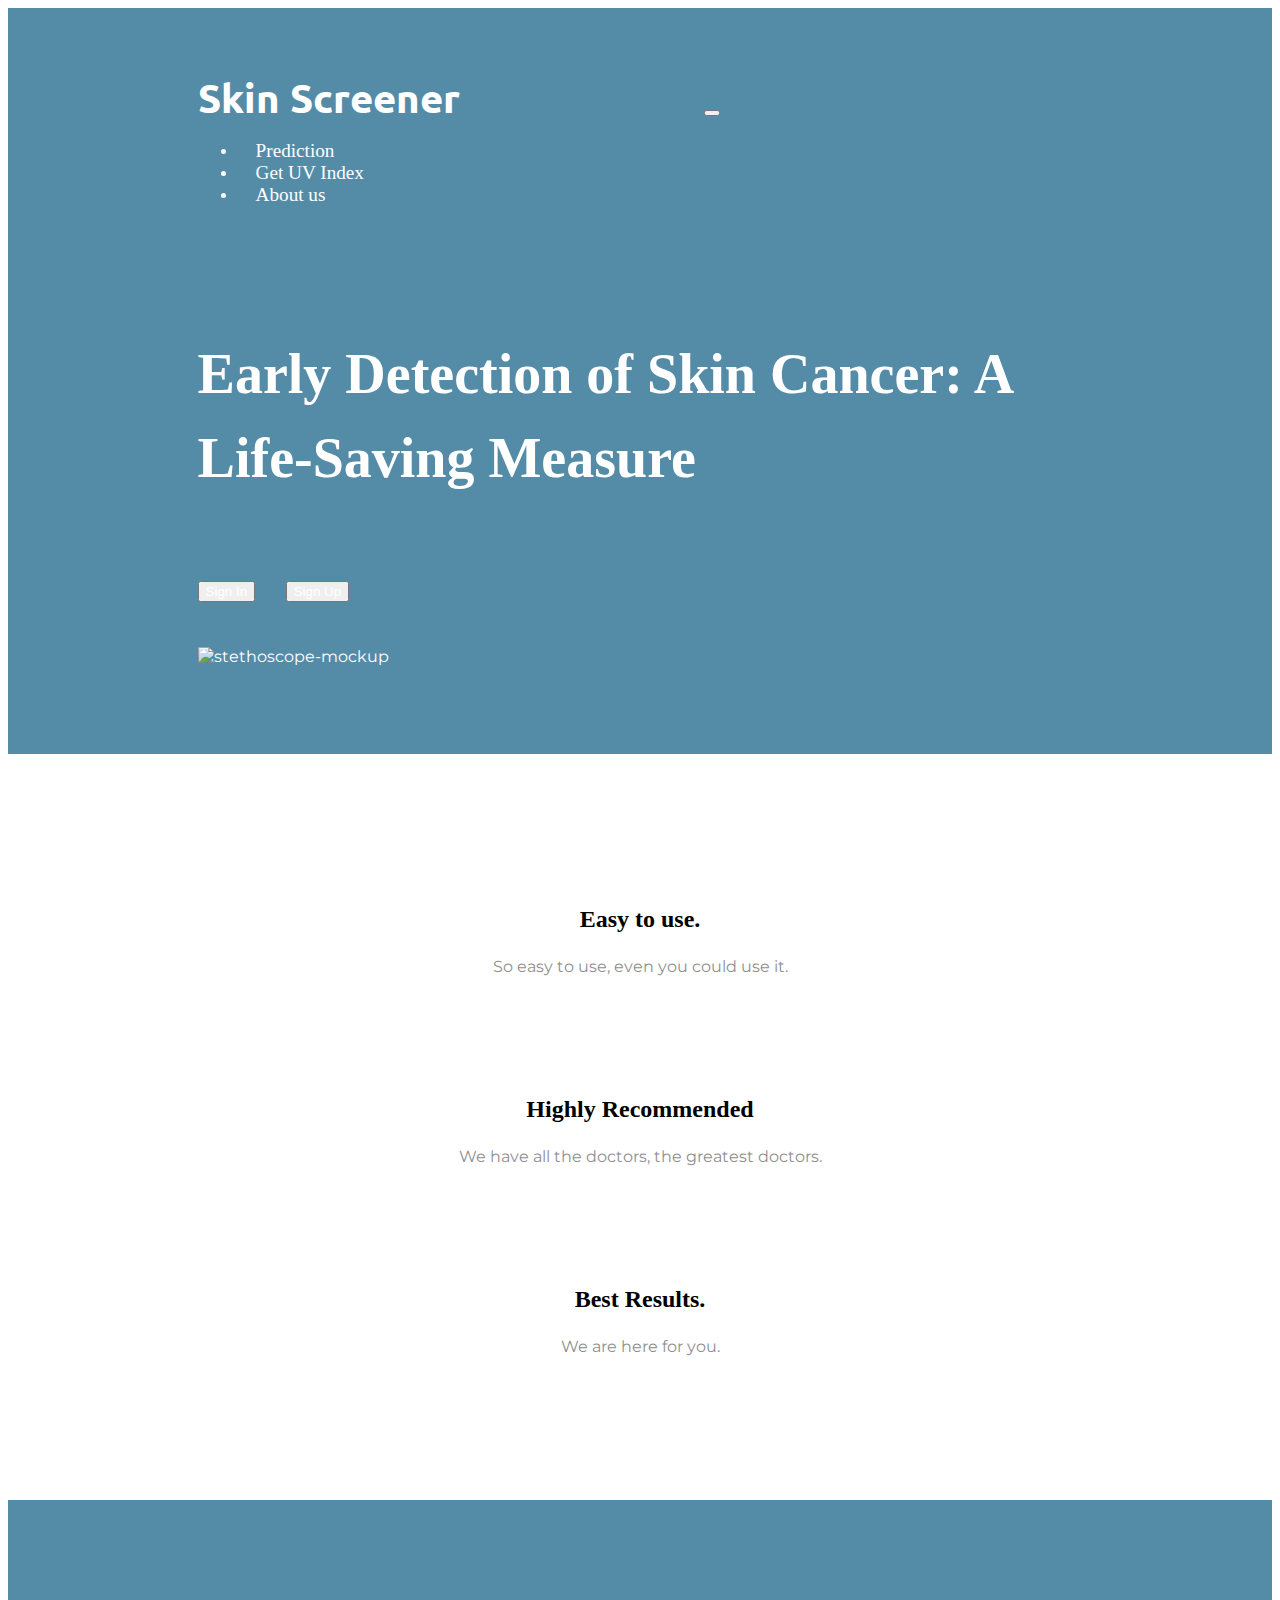
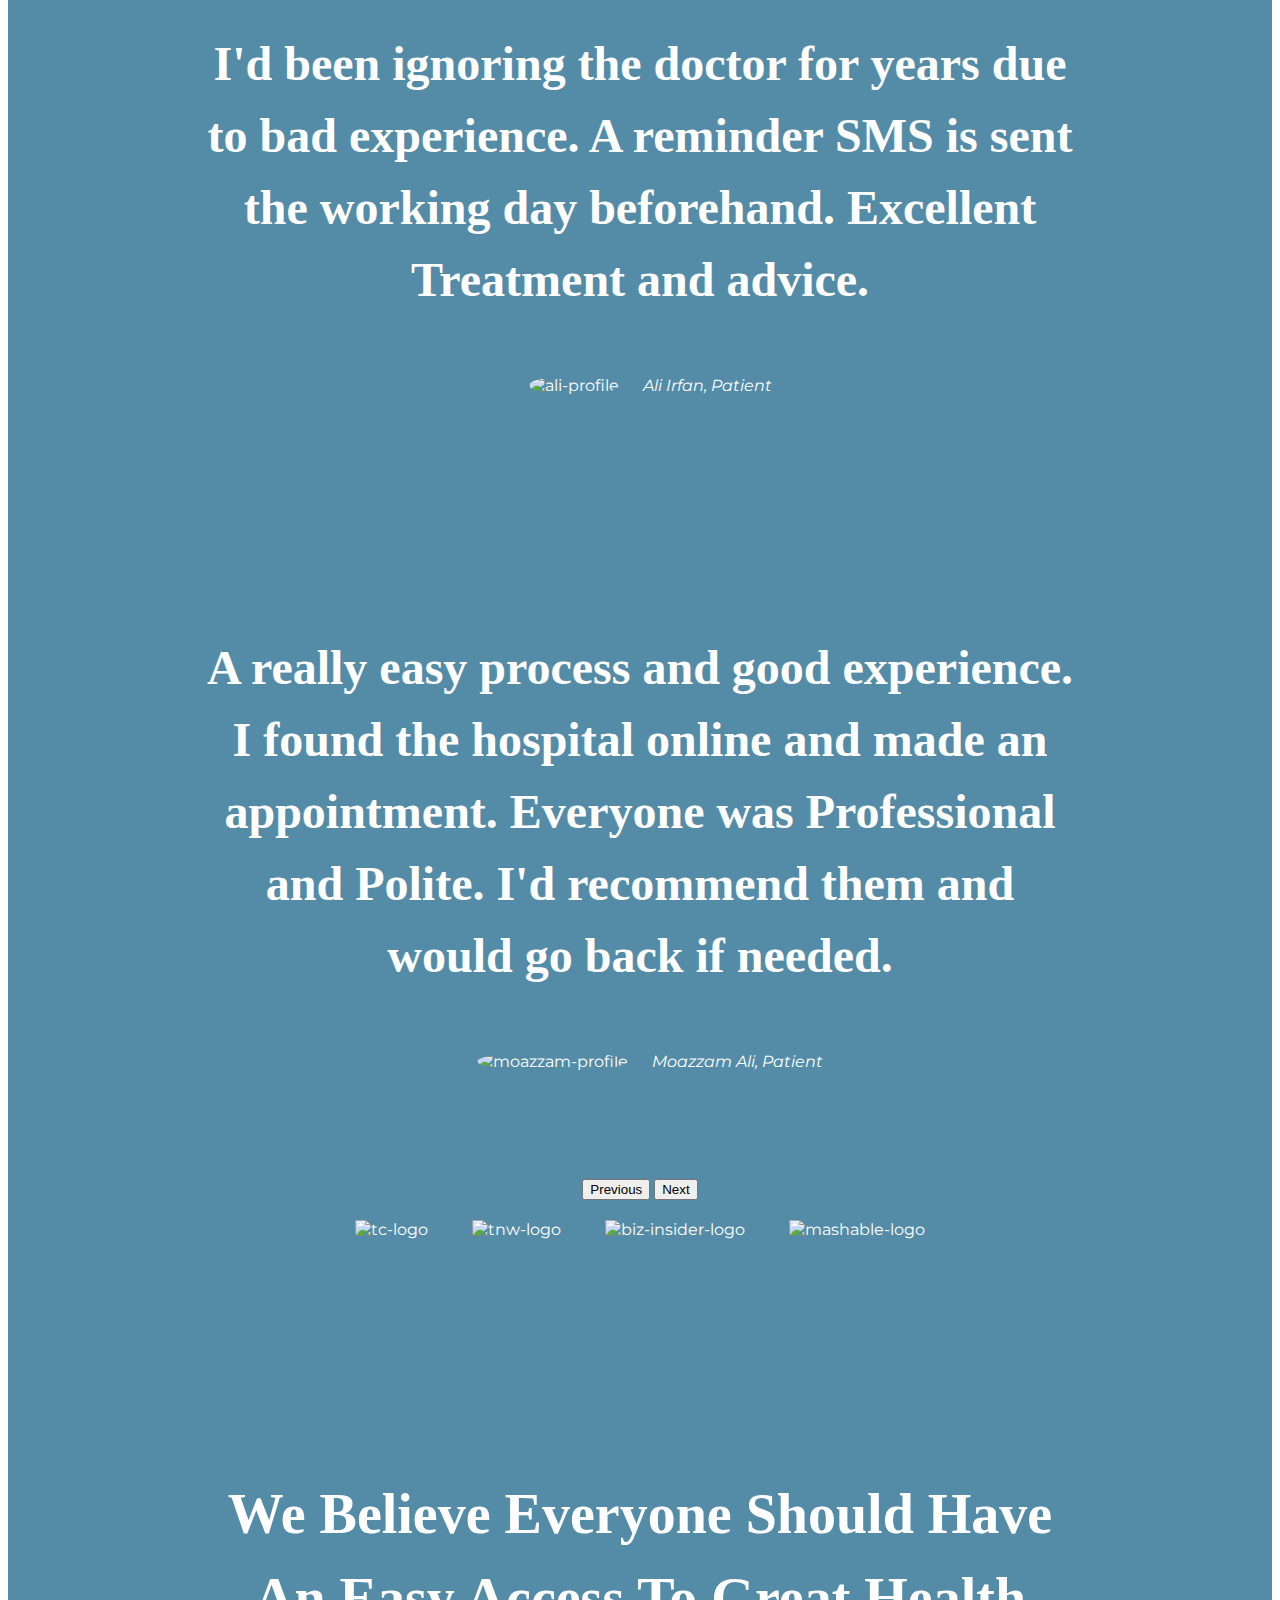
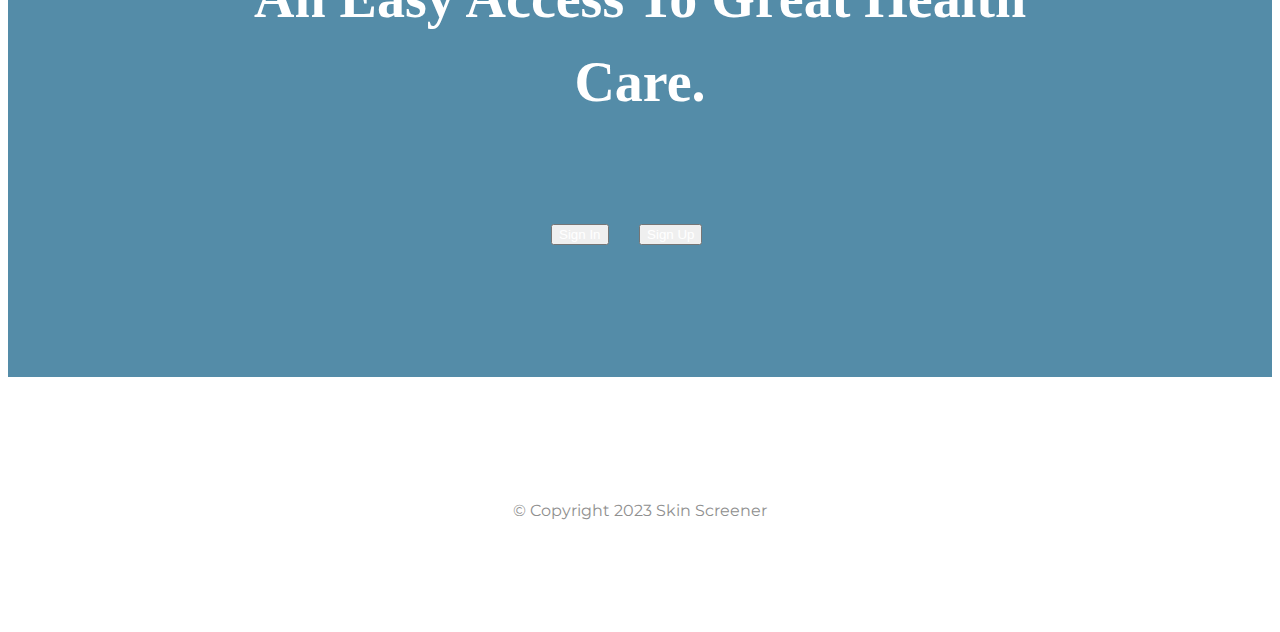
==== index.html @ a4accab8 "removed pricing section and changed anchor tags" ====
<!DOCTYPE html>
<html>

<head>
  <meta charset="utf-8">
  <title>Skin Screener</title>

  <!-- Google Fonts -->
  <link href="https://fonts.googleapis.com/css?family=Montserrat|Ubuntu" rel="stylesheet">

 <!-- CSS only -->
  <link href="https://cdn.jsdelivr.net/npm/bootstrap@5.1.3/dist/css/bootstrap.min.css" rel="stylesheet" integrity="sha384-1BmE4kWBq78iYhFldvKuhfTAU6auU8tT94WrHftjDbrCEXSU1oBoqyl2QvZ6jIW3" crossorigin="anonymous">
  <link rel="stylesheet" href="css/styles.css">

  <!-- Font Awesome -->
  <script defer src="https://use.fontawesome.com/releases/v5.0.7/js/all.js"></script>

</head>

<body>

  <section class="colored-section" id="title">

    <div class="container-fluid">

      <!-- Nav Bar -->

      <nav class="navbar navbar-expand-lg navbar-dark">

        <a class="navbar-brand" href="">Skin Screener</a>

        <button class="navbar-toggler" type="button" data-toggle="collapse" data-target="#navbarTogglerDemo02">
            <span class="navbar-toggler-icon"></span>
        </button>

        <div class="collapse navbar-collapse" id="navbarTogglerDemo02">

          <ul class="navbar-nav ml-auto">
            <li class="nav-item">
              <a class="nav-link" href="#footer">Prediction</a>
            </li>
            <li class="nav-item">
              <a class="nav-link" href="#pricing">Get UV Index</a>
            </li>
            <li class="nav-item">
              <a class="nav-link" href="#cta">About us</a>
            </li>
          </ul>

        </div>
      </nav>


      <!-- Title -->

      <div class="row">

        <div class="col-lg-6">
          <h1 class="big-heading">Early Detection of Skin Cancer: A Life-Saving Measure</h1>
          <button  type="button" class="btn btn-dark btn-lg download-button"><a href="signIn.html">Sign In </a> </button>
          <button type="button" class="btn btn-outline-dark btn-lg download-button"><a href="signup.html">Sign Up </a> </button>
        </div>

        <div class="col-lg-6">
          <img class="title-image" src="images/img-1.png" alt="stethoscope-mockup">
        </div>

      </div>

    </div>

  </section>


  <!-- Features -->

  <section class="white-section" id="features">

    <div class="container-fluid">

      <div class="row">
        <div class="feature-box col-lg-4">
          <i class="icon fas fa-check-circle fa-4x"></i>
          <h3 class="feature-title">Easy to use.</h3>
          <p>So easy to use, even you could use it.</p>
        </div>

        <div class="feature-box col-lg-4">
          <i class="icon fas fa-bullseye fa-4x"></i>
          <h3 class="feature-title">Highly Recommended</h3>
          <p>We have all the doctors, the greatest doctors.</p>
        </div>

        <div class="feature-box col-lg-4">
          <i class="icon fas fa-heart fa-4x"></i>
          <h3 class="feature-title">Best Results.</h3>
          <p>We are here for you.</p>
        </div>
      </div>


    </div>
  </section>


  <!-- Testimonials -->

  <section class="colored-section" id="testimonials">

    <div id="carouselExampleControls" class="carousel slide" data-bs-ride="carousel">
      <div class="carousel-inner">
        <div class="carousel-item active container-fluid">
          <h2 class="testimonial-text">I'd been ignoring the doctor for years due to bad experience. A reminder SMS is sent the working day beforehand. Excellent Treatment and advice.</h2>
          <img class="testimonial-image" src="images/Ali-irfan-patient.jpg" alt="ali-profile">
          <em>Ali Irfan, Patient</em>
        </div>

        <div class="carousel-item container-fluid">
          <h2 class="testimonial-text">A really easy process and good experience. I found the hospital online and made an appointment. Everyone was Professional and Polite. I'd recommend them and would go back if needed.</h2>
          <img class="testimonial-image" src="images/moazzam-patient.jpg" alt="moazzam-profile">
          <em>Moazzam Ali, Patient</em>
        </div>
      </div>
      <button class="carousel-control-prev" type="button" data-bs-target="#carouselExampleControls" data-bs-slide="prev">
        <span class="carousel-control-prev-icon" aria-hidden="true"></span>
        <span class="visually-hidden">Previous</span>
      </button>
      <button class="carousel-control-next" type="button" data-bs-target="#carouselExampleControls" data-bs-slide="next">
        <span class="carousel-control-next-icon" aria-hidden="true"></span>
        <span class="visually-hidden">Next</span>
      </button>
    </div>

  </section>


  <!-- Press -->

  <section class="colored-section" id="press">
    <img class="press-logo" src="images/TechCrunch.png" alt="tc-logo">
    <img class="press-logo" src="images/tnw.png" alt="tnw-logo">
    <img class="press-logo" src="images/bizinsider.png" alt="biz-insider-logo">
    <img class="press-logo" src="images/mashable.png" alt="mashable-logo">

  </section>


  
  <!-- Call to Action -->

  <section class="colored-section" id="cta">

    <div class="container-fluid">

      <h3 class="big-heading">We Believe Everyone Should Have An Easy Access To Great Health Care.</h3>
      <button class="download-button btn btn-lg btn-dark" type="button"><a href="signIn.html">Sign In </a></button>
      <button class="download-button btn btn-lg btn-outline-light" type="button"><a href="signup.html">Sign Up </a></button>
    </div>
  </section>


  <!-- Footer -->

  <footer class="white-section" id="footer">
    <div class="container-fluid">
      <i class="social-icon fab fa-facebook-f"></i>
      <i class="social-icon fab fa-twitter"></i>
      <i class="social-icon fab fa-instagram"></i>
      <i class="social-icon fas fa-envelope"></i>
      <p>© Copyright 2023 Skin Screener</p>
    </div>
  </footer>


  <!-- Bootstrap Scripts -->
  <!-- JavaScript Bundle with Popper -->
<script src="https://cdn.jsdelivr.net/npm/bootstrap@5.1.3/dist/js/bootstrap.bundle.min.js" integrity="sha384-ka7Sk0Gln4gmtz2MlQnikT1wXgYsOg+OMhuP+IlRH9sENBO0LRn5q+8nbTov4+1p" crossorigin="anonymous"></script>


</body>

</html>
---- css/styles.css ----
body {
  font-family: "Montserrat";
  text-align: center;

}

h1, h2, h3, h4, h5, h6 {
  font-family: "Montserrat-Bold";
}

p {
  color: #8f8f8f;
}
a{
  color: white;
  text-decoration: none;
}
/* Headings */

.big-heading {
  font-family: "Montserrat-Black";
  font-size: 3.5rem;
  line-height: 1.5;
}


/* Containers */

.container-fluid{
  padding: 7% 15%;
}

/* Sections */

.colored-section {
  background-color: #548CA8;
  color: #fff;
}

.white-section {
  background-color: #fff;
}

/* Navigation Bar */

.navbar {
  padding: 0 0 4.5rem;
}

.navbar-brand {
  font-family: "Ubuntu";
  margin-right: 15rem;
  font-size: 2.5rem;
  font-weight: bold;
}

.nav-item {
  padding: 0 18px;
}

.nav-link {
  font-size: 1.2rem;
  font-family: "Montserrat-Light";
}

/* Buttons */

.download-button {
  margin: 5% 3% 5% 0;
}

/* Title Section */

#title {
  background-color:#548CA8;
  color: #fff;
  text-align: left;
}

#title .container-fluid {
  padding: 5% 15% 7%;
}

/* Title Image */

.title-image {
  width: 60%;
  right: 30%;
}

/* Features Section */

#features {
  position: relative;
}

.feature-title {
  font-size: 1.5rem;
}

.feature-box {
  padding: 4.5%;
}

.icon {
  color: #548CA8;
  margin-bottom: 1rem;
}

.icon:hover {
  color: #ff4c68;
}

/* Testimonial Section */

#testimonials {
  background-color: #548CA8;
}

.testimonial-text {
  font-size: 3rem;
  line-height: 1.5;
}

.testimonial-image {
  width: 10%;
  border-radius: 100%;
  margin: 20px;
}


#press {
  background-color: #548CA8;
  padding-bottom: 3%;
}

.press-logo {
  width: 15%;
  margin: 20px 20px 50px;
}

/* Pricing Section */

#pricing {
  padding: 100px;
}

.price-text {
  font-size: 3rem;
  line-height: 1.5;
}

.pricing-column {
  padding: 3% 2%;
}

/* CTA Section */


/* Footer Section */


.social-icon {
  margin: 20px 10px;
}

@media (max-width: 1028px) {

  #title {
    text-align: center;
  }

  .title-image {
    position: static;
    transform: rotate(0);
  }
}
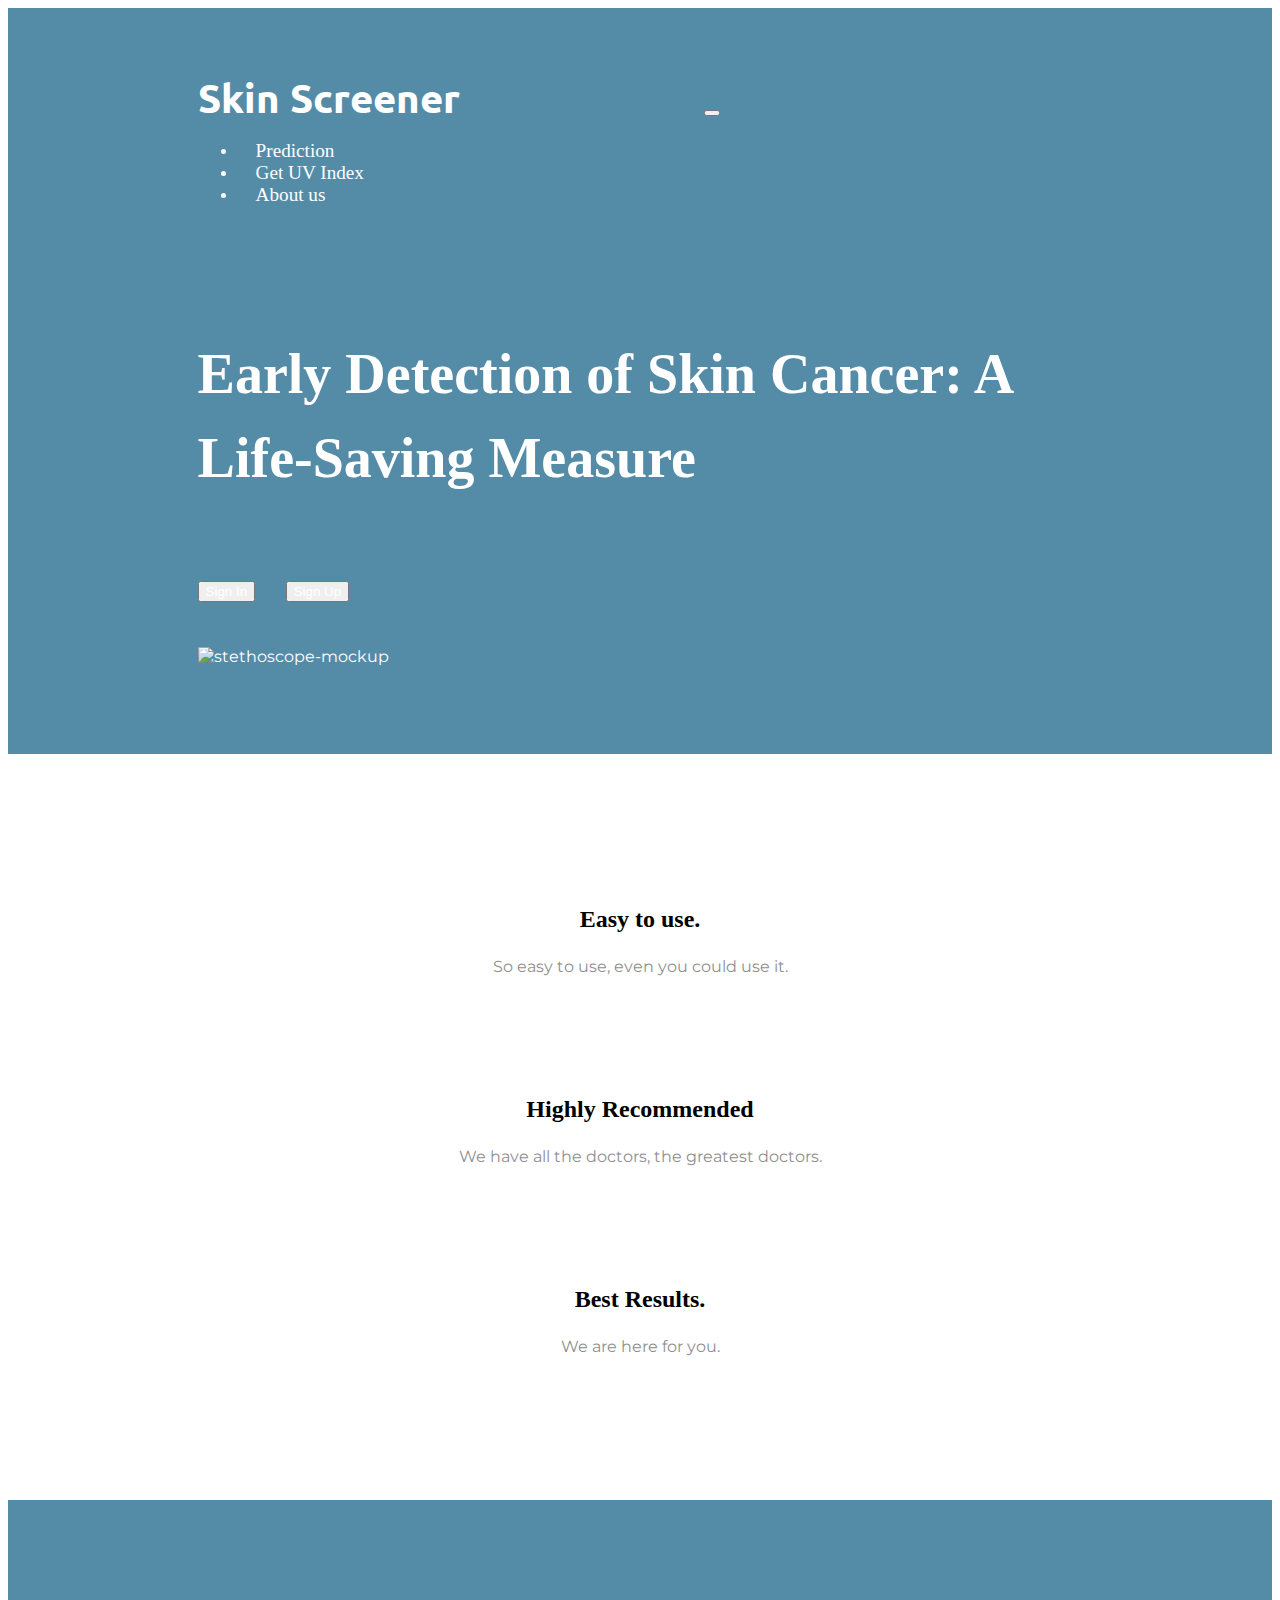
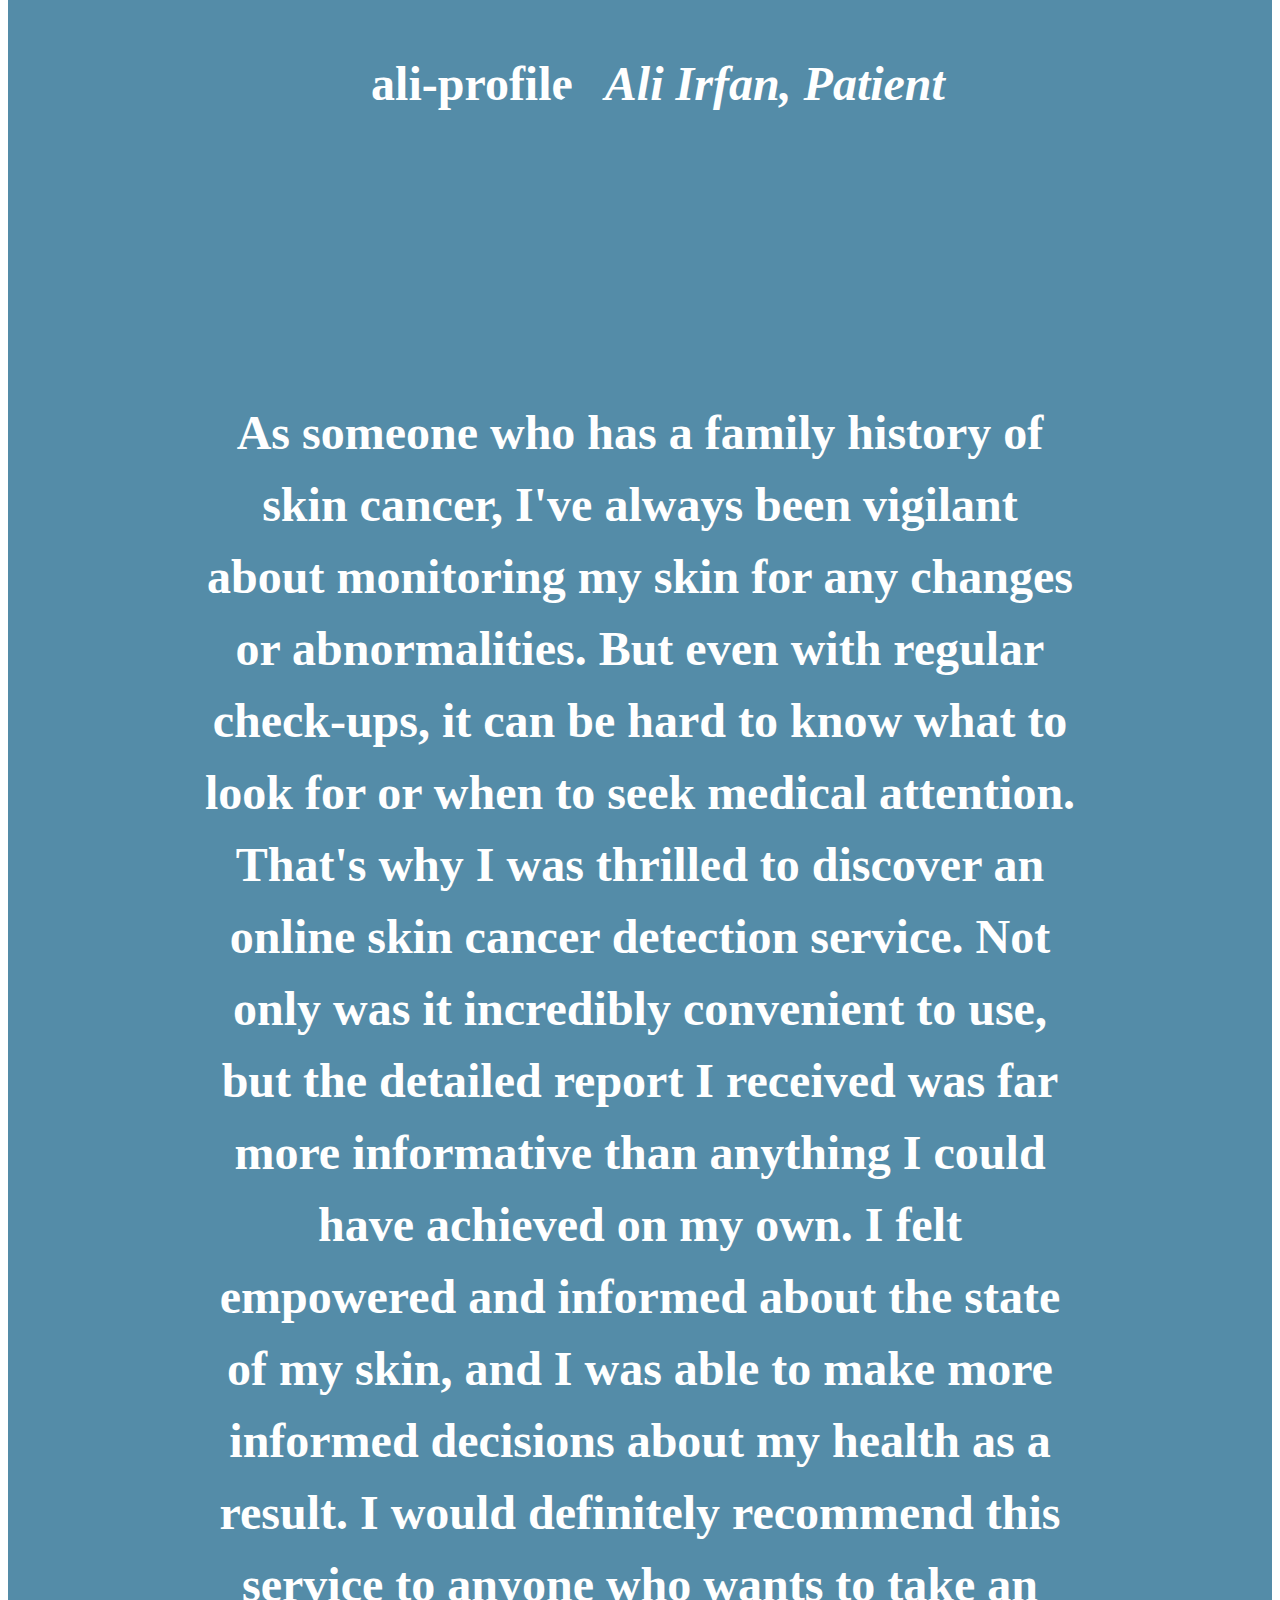
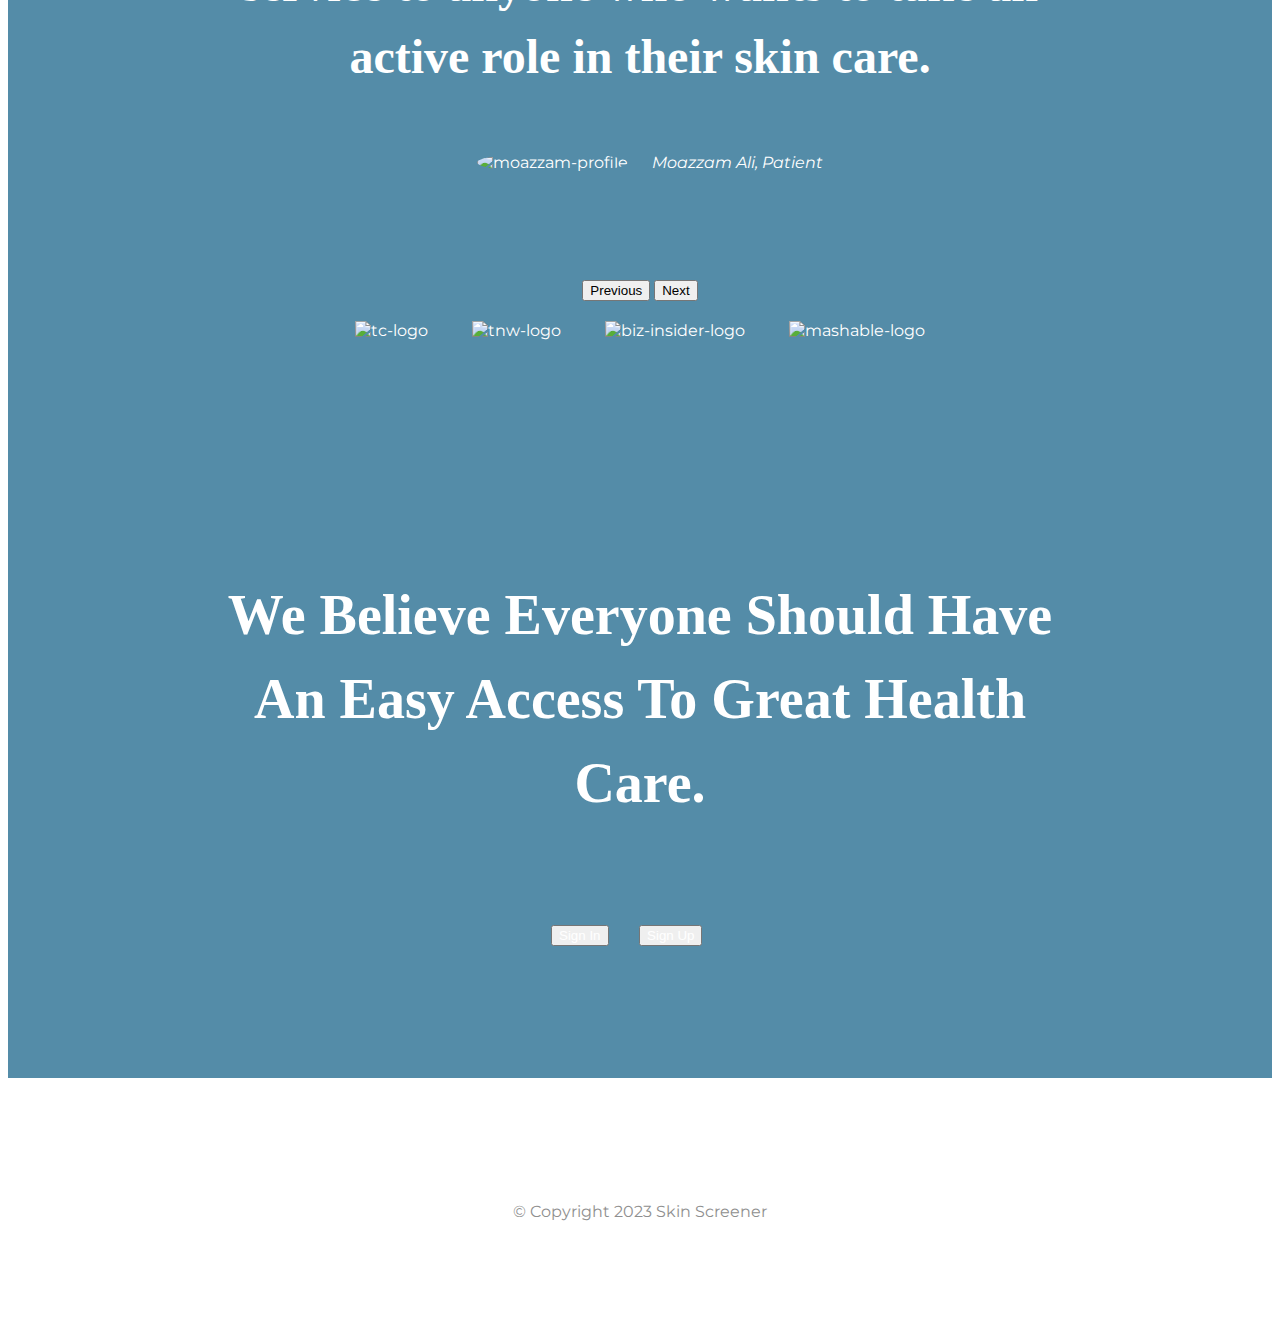
==== commit 935e271c: "Update index.html" ====
--- a/index.html
+++ b/index.html
@@ -110,13 +110,13 @@
     <div id="carouselExampleControls" class="carousel slide" data-bs-ride="carousel">
       <div class="carousel-inner">
         <div class="carousel-item active container-fluid">
-          <h2 class="testimonial-text">I'd been ignoring the doctor for years due to bad experience. A reminder SMS is sent the working day beforehand. Excellent Treatment and advice.</h2>
+          <h2 class="testimonial-text"I was really worried about a suspicious-looking mole on my back, but I didn't want to wait weeks to see a dermatologist. That's when I stumbled upon an online skin cancer detection service. The process was quick and easy, and within minutes I had uploaded a photo of the mole and received a detailed analysis of its features. The system suggested that I should see a doctor in person, so I booked an appointment right away. It turned out that the mole was indeed cancerous, but because I caught it early, I was able to receive prompt treatment and make a full recovery. I'm so grateful for this service and would highly recommend it to anyone who has concerns about their skin.</h2>
           <img class="testimonial-image" src="images/Ali-irfan-patient.jpg" alt="ali-profile">
           <em>Ali Irfan, Patient</em>
         </div>
 
         <div class="carousel-item container-fluid">
-          <h2 class="testimonial-text">A really easy process and good experience. I found the hospital online and made an appointment. Everyone was Professional and Polite. I'd recommend them and would go back if needed.</h2>
+          <h2 class="testimonial-text">As someone who has a family history of skin cancer, I've always been vigilant about monitoring my skin for any changes or abnormalities. But even with regular check-ups, it can be hard to know what to look for or when to seek medical attention. That's why I was thrilled to discover an online skin cancer detection service. Not only was it incredibly convenient to use, but the detailed report I received was far more informative than anything I could have achieved on my own. I felt empowered and informed about the state of my skin, and I was able to make more informed decisions about my health as a result. I would definitely recommend this service to anyone who wants to take an active role in their skin care.</h2>
           <img class="testimonial-image" src="images/moazzam-patient.jpg" alt="moazzam-profile">
           <em>Moazzam Ali, Patient</em>
         </div>
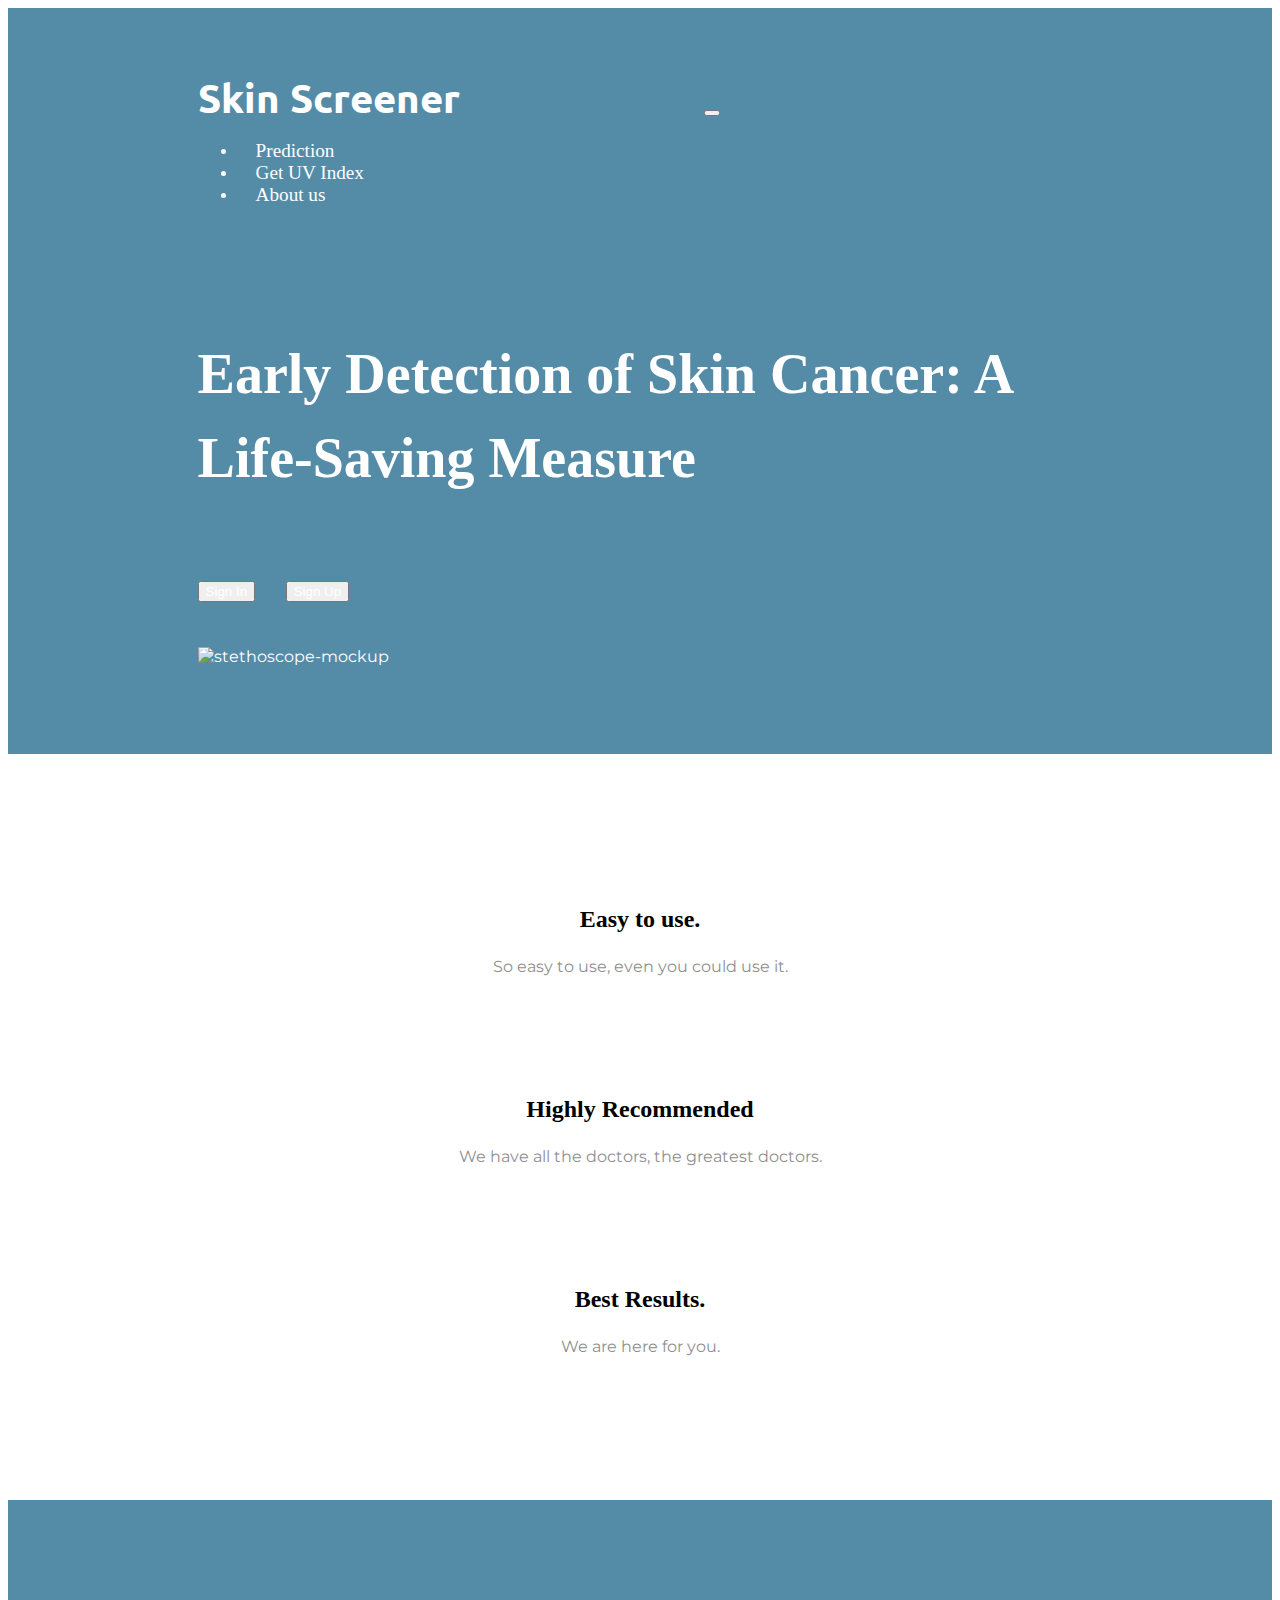
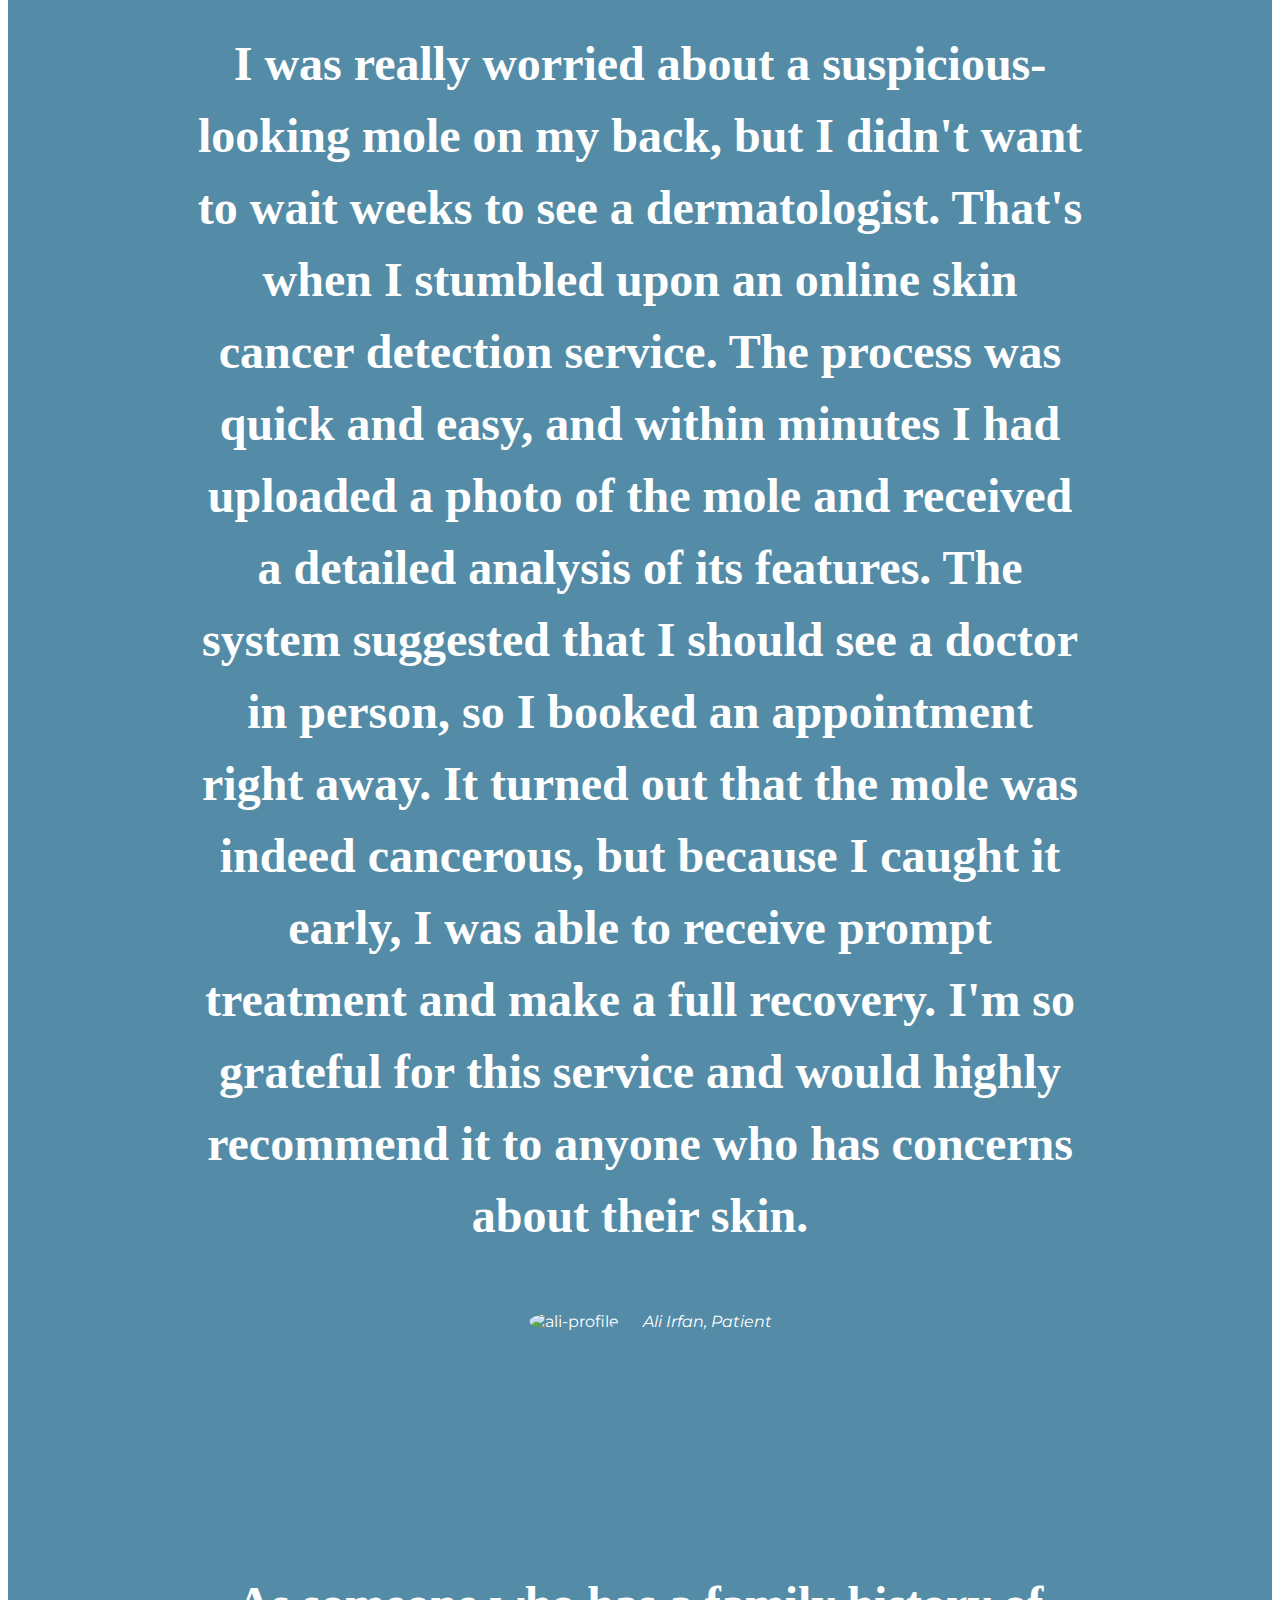
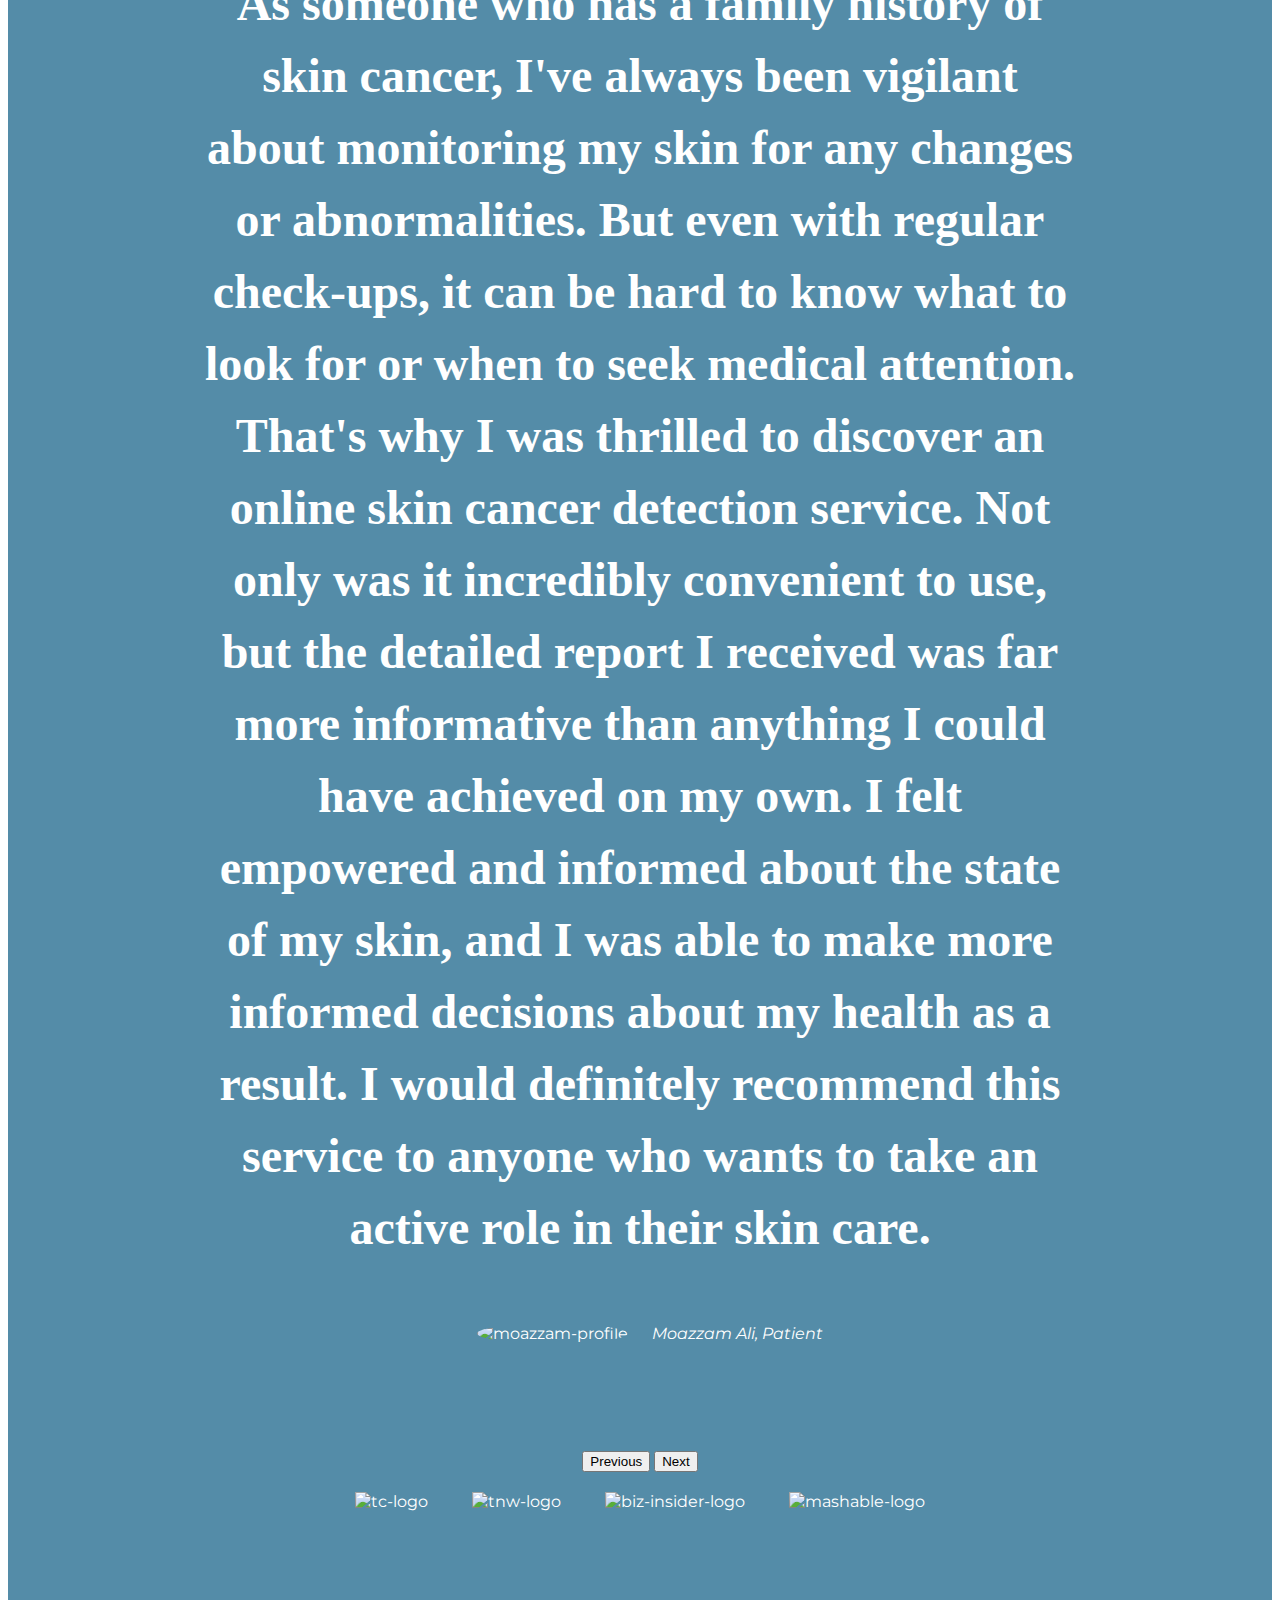
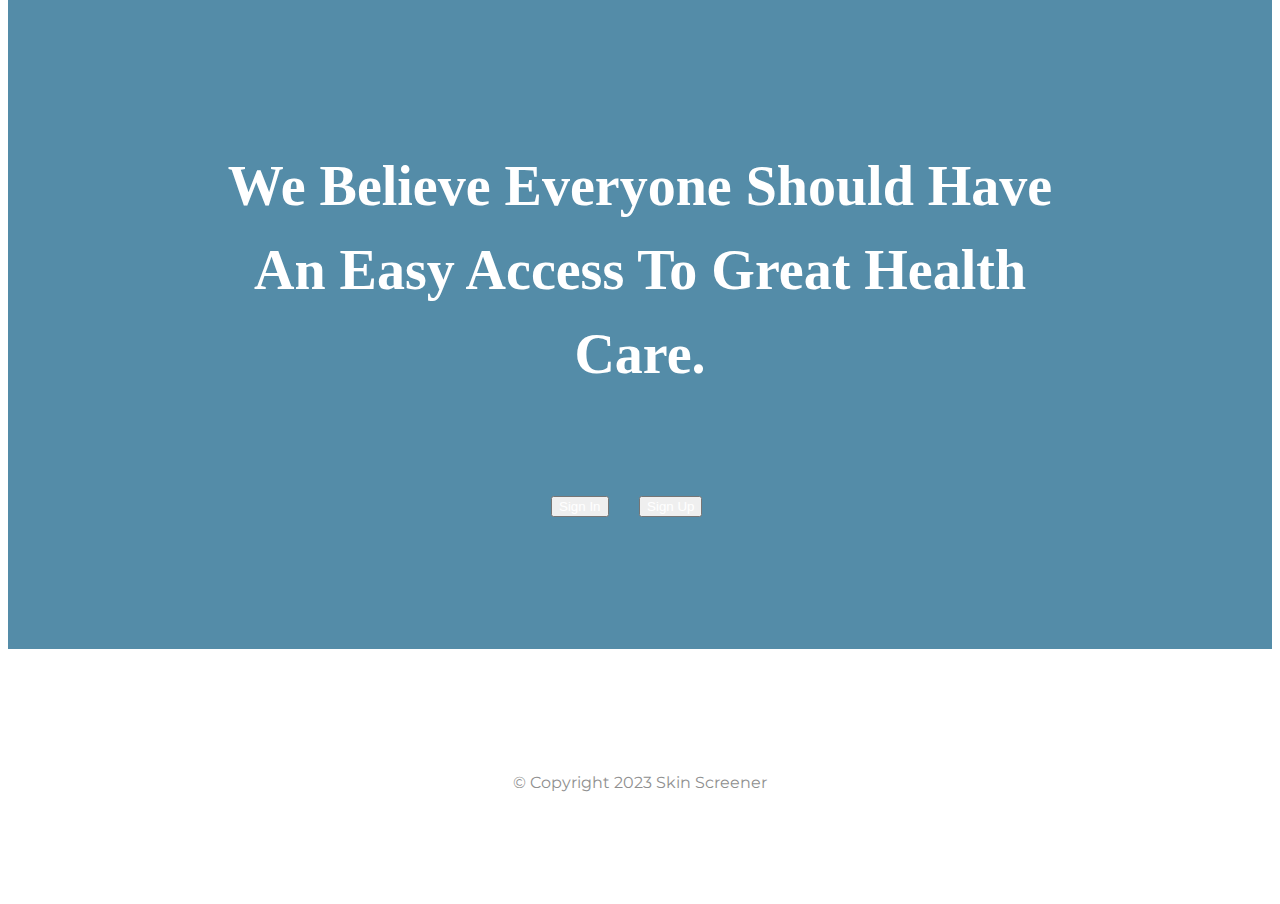
==== commit c7065b13: "Update index.html" ====
--- a/index.html
+++ b/index.html
@@ -110,7 +110,7 @@
     <div id="carouselExampleControls" class="carousel slide" data-bs-ride="carousel">
       <div class="carousel-inner">
         <div class="carousel-item active container-fluid">
-          <h2 class="testimonial-text"I was really worried about a suspicious-looking mole on my back, but I didn't want to wait weeks to see a dermatologist. That's when I stumbled upon an online skin cancer detection service. The process was quick and easy, and within minutes I had uploaded a photo of the mole and received a detailed analysis of its features. The system suggested that I should see a doctor in person, so I booked an appointment right away. It turned out that the mole was indeed cancerous, but because I caught it early, I was able to receive prompt treatment and make a full recovery. I'm so grateful for this service and would highly recommend it to anyone who has concerns about their skin.</h2>
+          <h2 class="testimonial-text">I was really worried about a suspicious-looking mole on my back, but I didn't want to wait weeks to see a dermatologist. That's when I stumbled upon an online skin cancer detection service. The process was quick and easy, and within minutes I had uploaded a photo of the mole and received a detailed analysis of its features. The system suggested that I should see a doctor in person, so I booked an appointment right away. It turned out that the mole was indeed cancerous, but because I caught it early, I was able to receive prompt treatment and make a full recovery. I'm so grateful for this service and would highly recommend it to anyone who has concerns about their skin.</h2>
           <img class="testimonial-image" src="images/Ali-irfan-patient.jpg" alt="ali-profile">
           <em>Ali Irfan, Patient</em>
         </div>
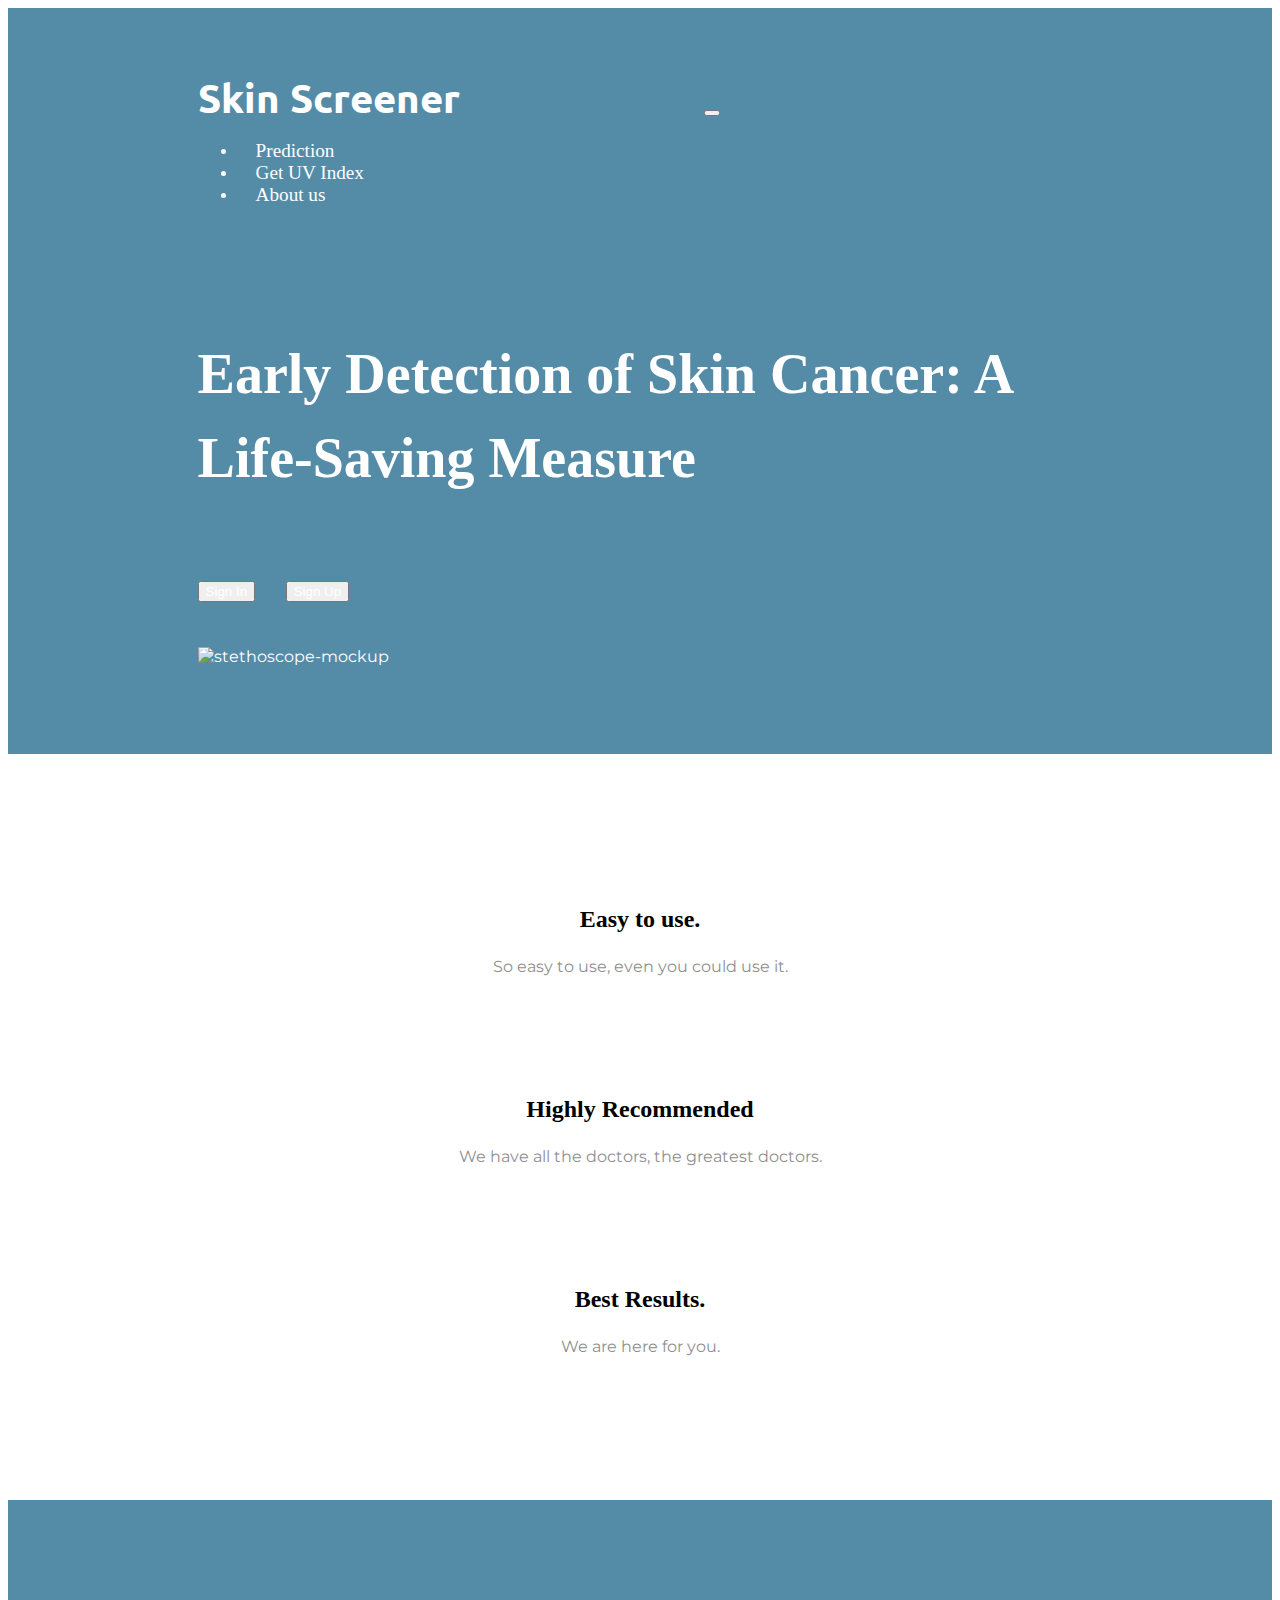
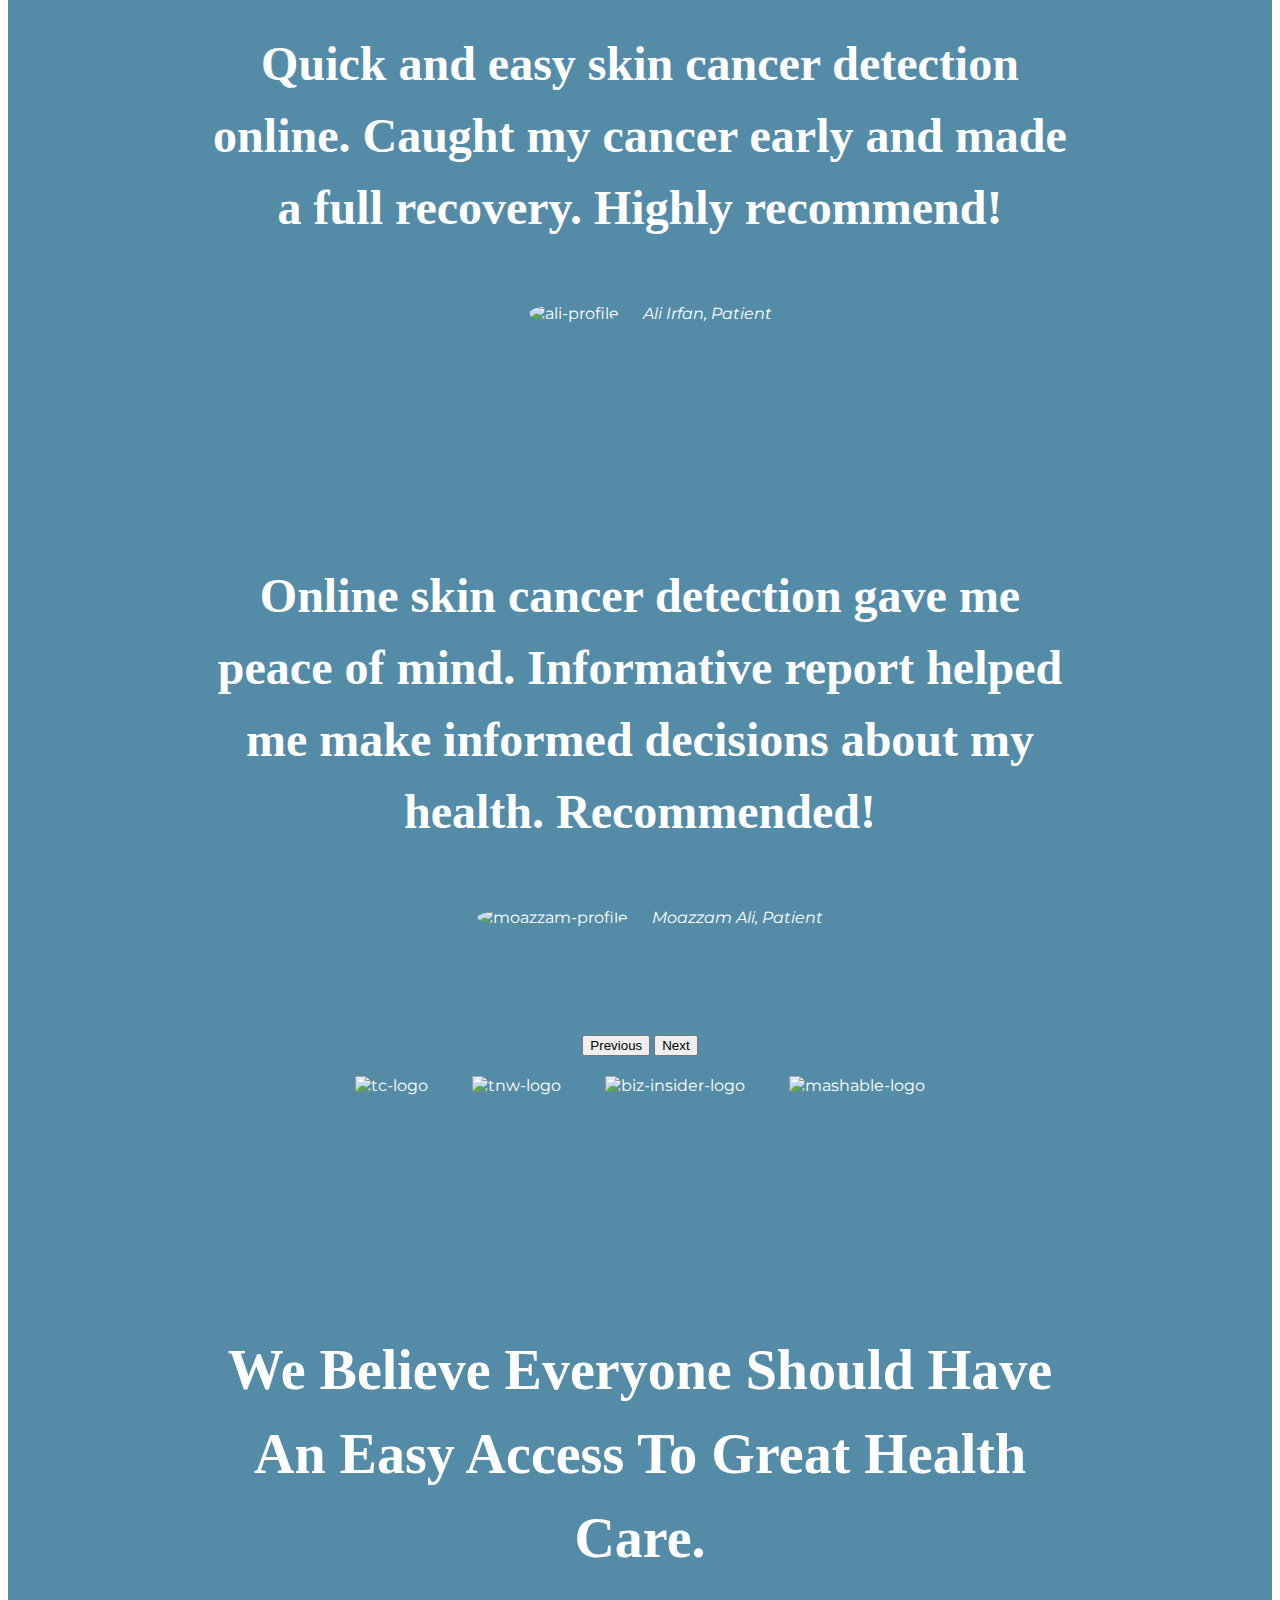
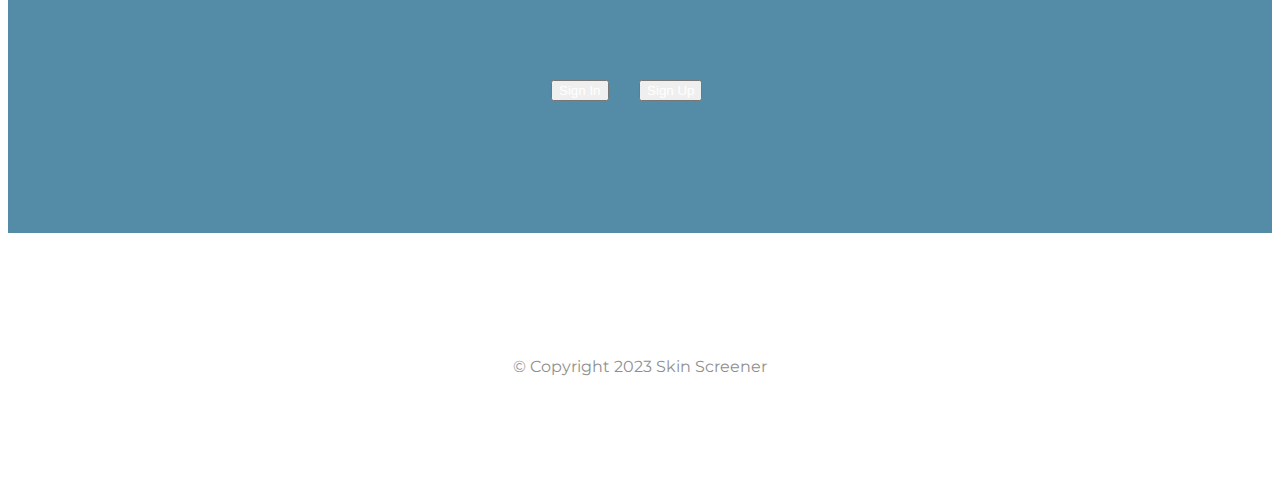
==== commit e39543a7: "Update index.html" ====
--- a/index.html
+++ b/index.html
@@ -110,13 +110,13 @@
     <div id="carouselExampleControls" class="carousel slide" data-bs-ride="carousel">
       <div class="carousel-inner">
         <div class="carousel-item active container-fluid">
-          <h2 class="testimonial-text">I was really worried about a suspicious-looking mole on my back, but I didn't want to wait weeks to see a dermatologist. That's when I stumbled upon an online skin cancer detection service. The process was quick and easy, and within minutes I had uploaded a photo of the mole and received a detailed analysis of its features. The system suggested that I should see a doctor in person, so I booked an appointment right away. It turned out that the mole was indeed cancerous, but because I caught it early, I was able to receive prompt treatment and make a full recovery. I'm so grateful for this service and would highly recommend it to anyone who has concerns about their skin.</h2>
+          <h2 class="testimonial-text">Quick and easy skin cancer detection online. Caught my cancer early and made a full recovery. Highly recommend!</h2>
           <img class="testimonial-image" src="images/Ali-irfan-patient.jpg" alt="ali-profile">
           <em>Ali Irfan, Patient</em>
         </div>
 
         <div class="carousel-item container-fluid">
-          <h2 class="testimonial-text">As someone who has a family history of skin cancer, I've always been vigilant about monitoring my skin for any changes or abnormalities. But even with regular check-ups, it can be hard to know what to look for or when to seek medical attention. That's why I was thrilled to discover an online skin cancer detection service. Not only was it incredibly convenient to use, but the detailed report I received was far more informative than anything I could have achieved on my own. I felt empowered and informed about the state of my skin, and I was able to make more informed decisions about my health as a result. I would definitely recommend this service to anyone who wants to take an active role in their skin care.</h2>
+          <h2 class="testimonial-text">Online skin cancer detection gave me peace of mind. Informative report helped me make informed decisions about my health. Recommended!</h2>
           <img class="testimonial-image" src="images/moazzam-patient.jpg" alt="moazzam-profile">
           <em>Moazzam Ali, Patient</em>
         </div>
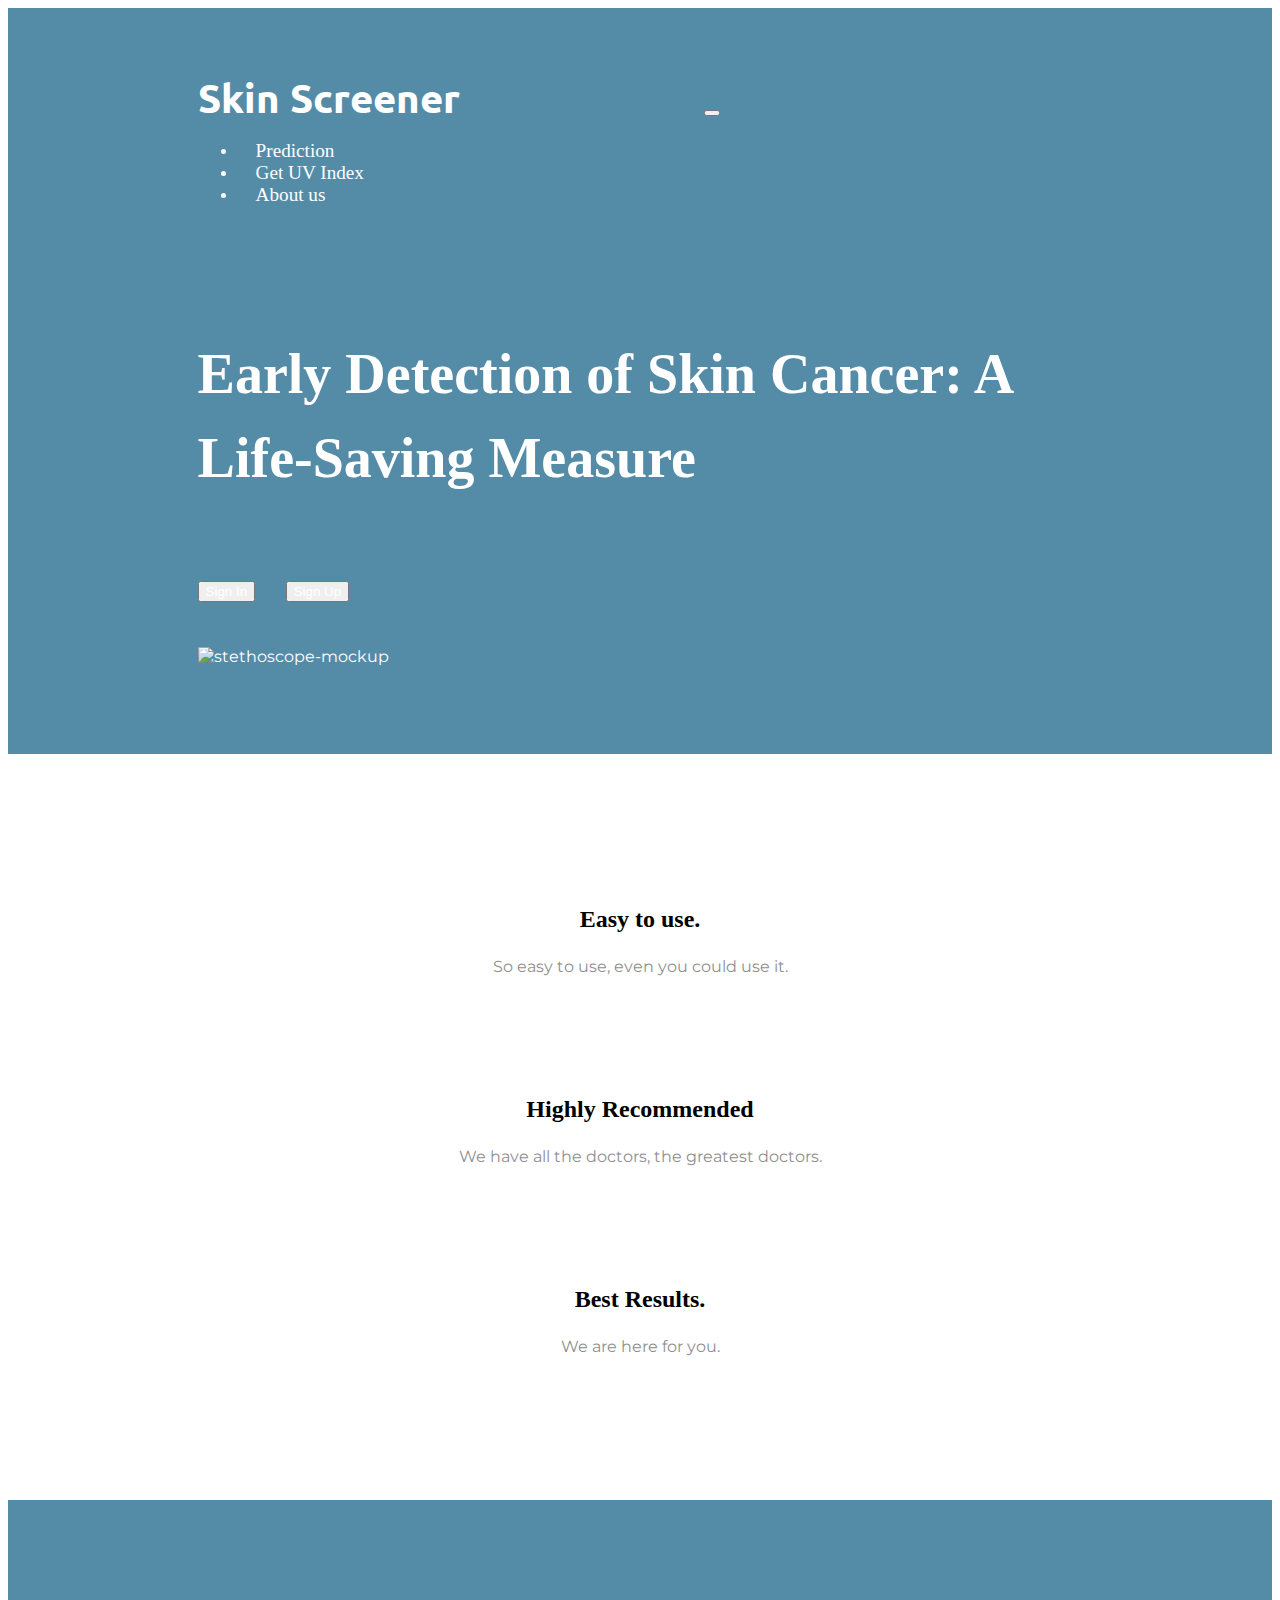
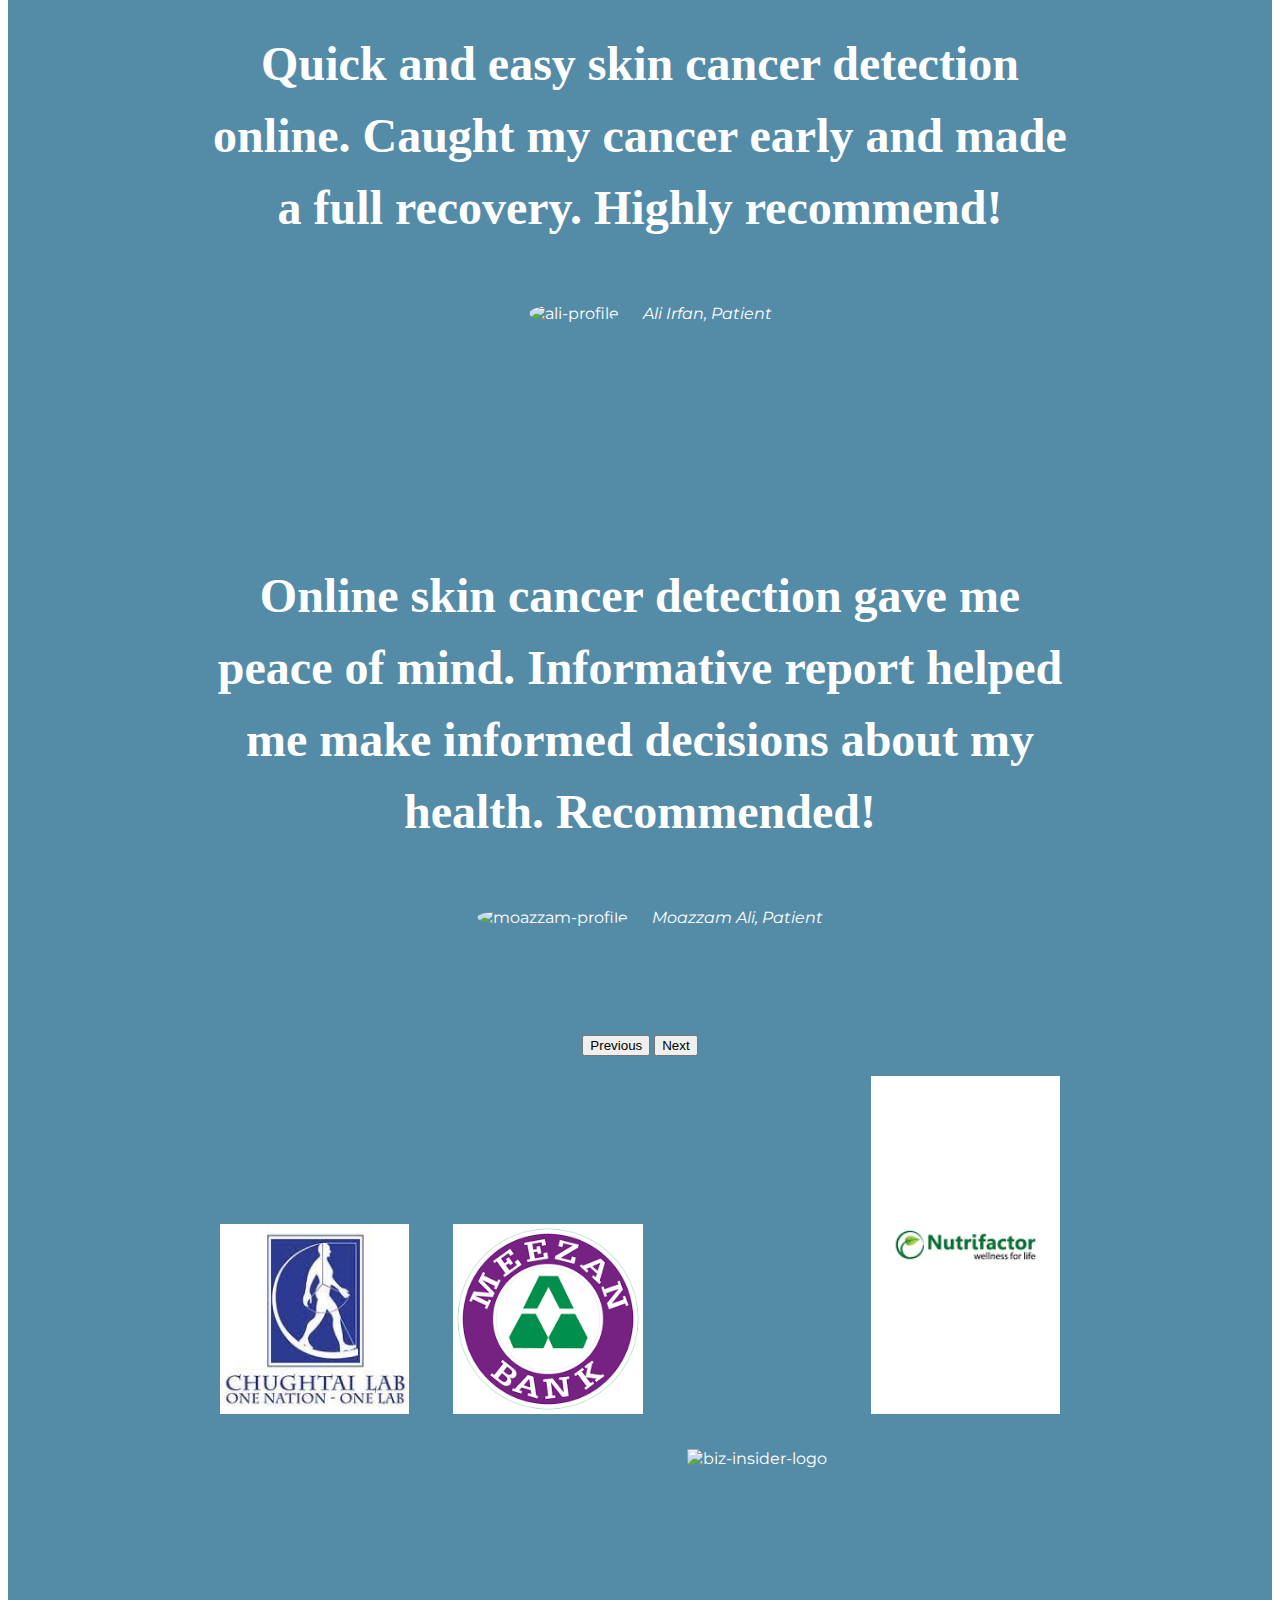
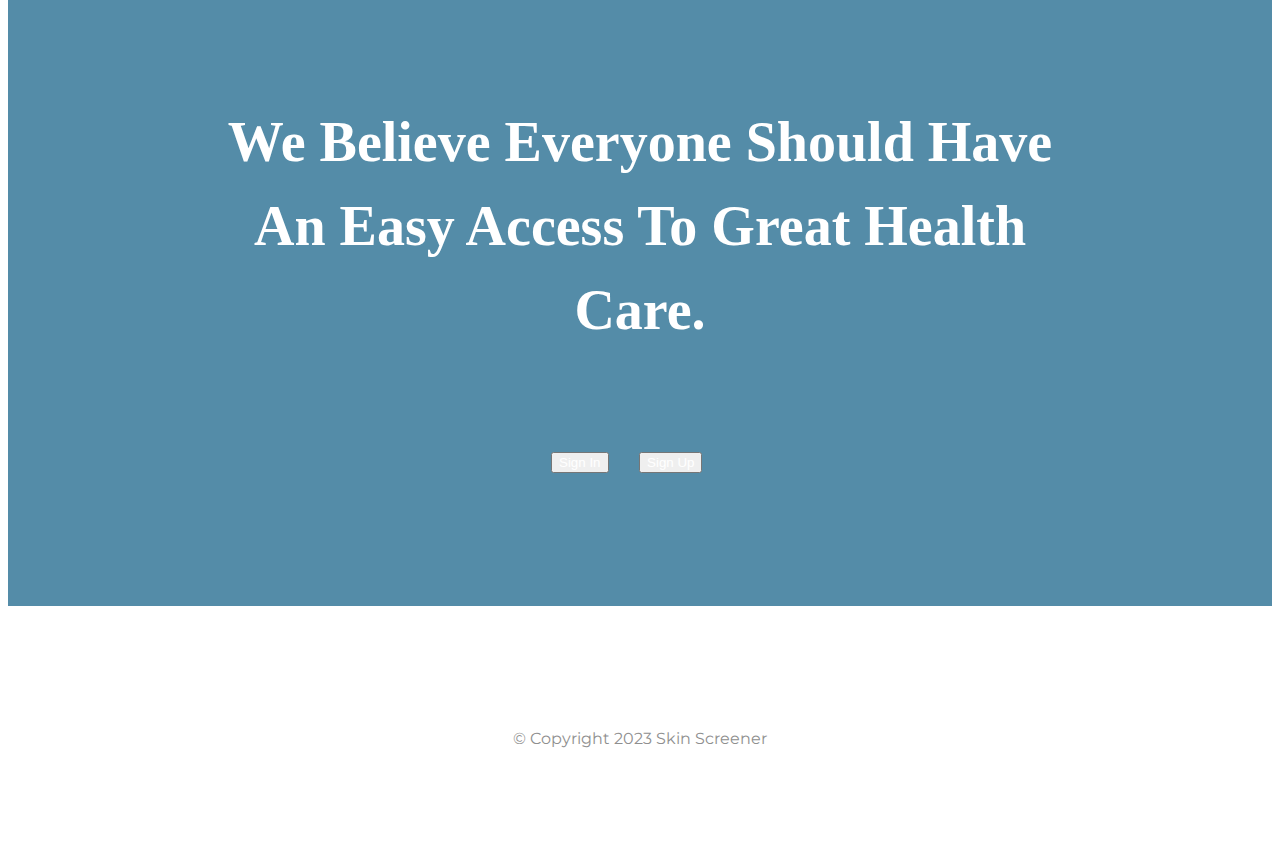
==== commit c574fa27: "Update index.html" ====
--- a/index.html
+++ b/index.html
@@ -40,7 +40,7 @@
               <a class="nav-link" href="#footer">Prediction</a>
             </li>
             <li class="nav-item">
-              <a class="nav-link" href="#pricing">Get UV Index</a>
+              <a class="nav-link" href="UVIndex.html">Get UV Index</a>
             </li>
             <li class="nav-item">
               <a class="nav-link" href="#cta">About us</a>
@@ -137,10 +137,10 @@
   <!-- Press -->
 
   <section class="colored-section" id="press">
-    <img class="press-logo" src="images/TechCrunch.png" alt="tc-logo">
-    <img class="press-logo" src="images/tnw.png" alt="tnw-logo">
-    <img class="press-logo" src="images/bizinsider.png" alt="biz-insider-logo">
-    <img class="press-logo" src="images/mashable.png" alt="mashable-logo">
+    <img class="press-logo" src="images/chugtai.jpg" alt="tc-logo">
+    <img class="press-logo" src="images/meezanbank.png" alt="tnw-logo">
+    <img class="press-logo" src="images/ici.png" alt="biz-insider-logo">
+    <img class="press-logo" src="images/nutrifactor.png" alt="mashable-logo">
 
   </section>
 
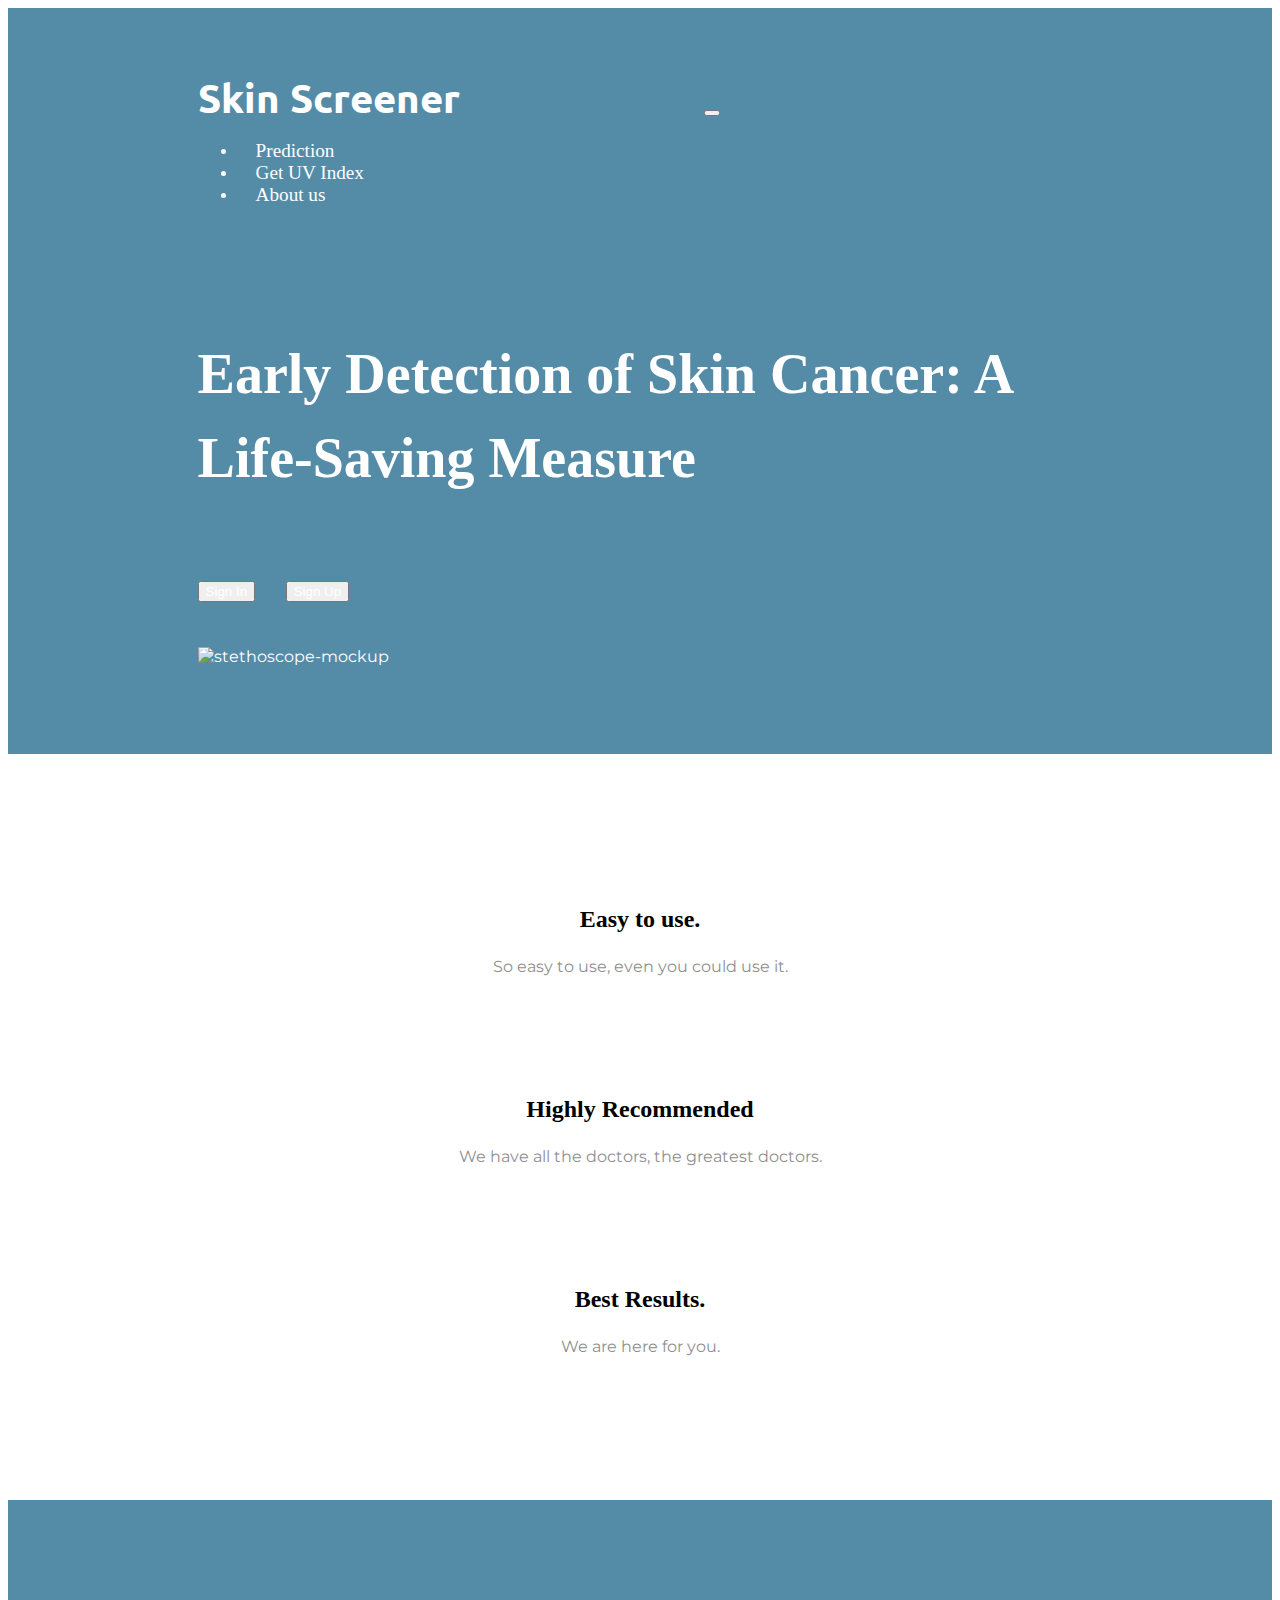
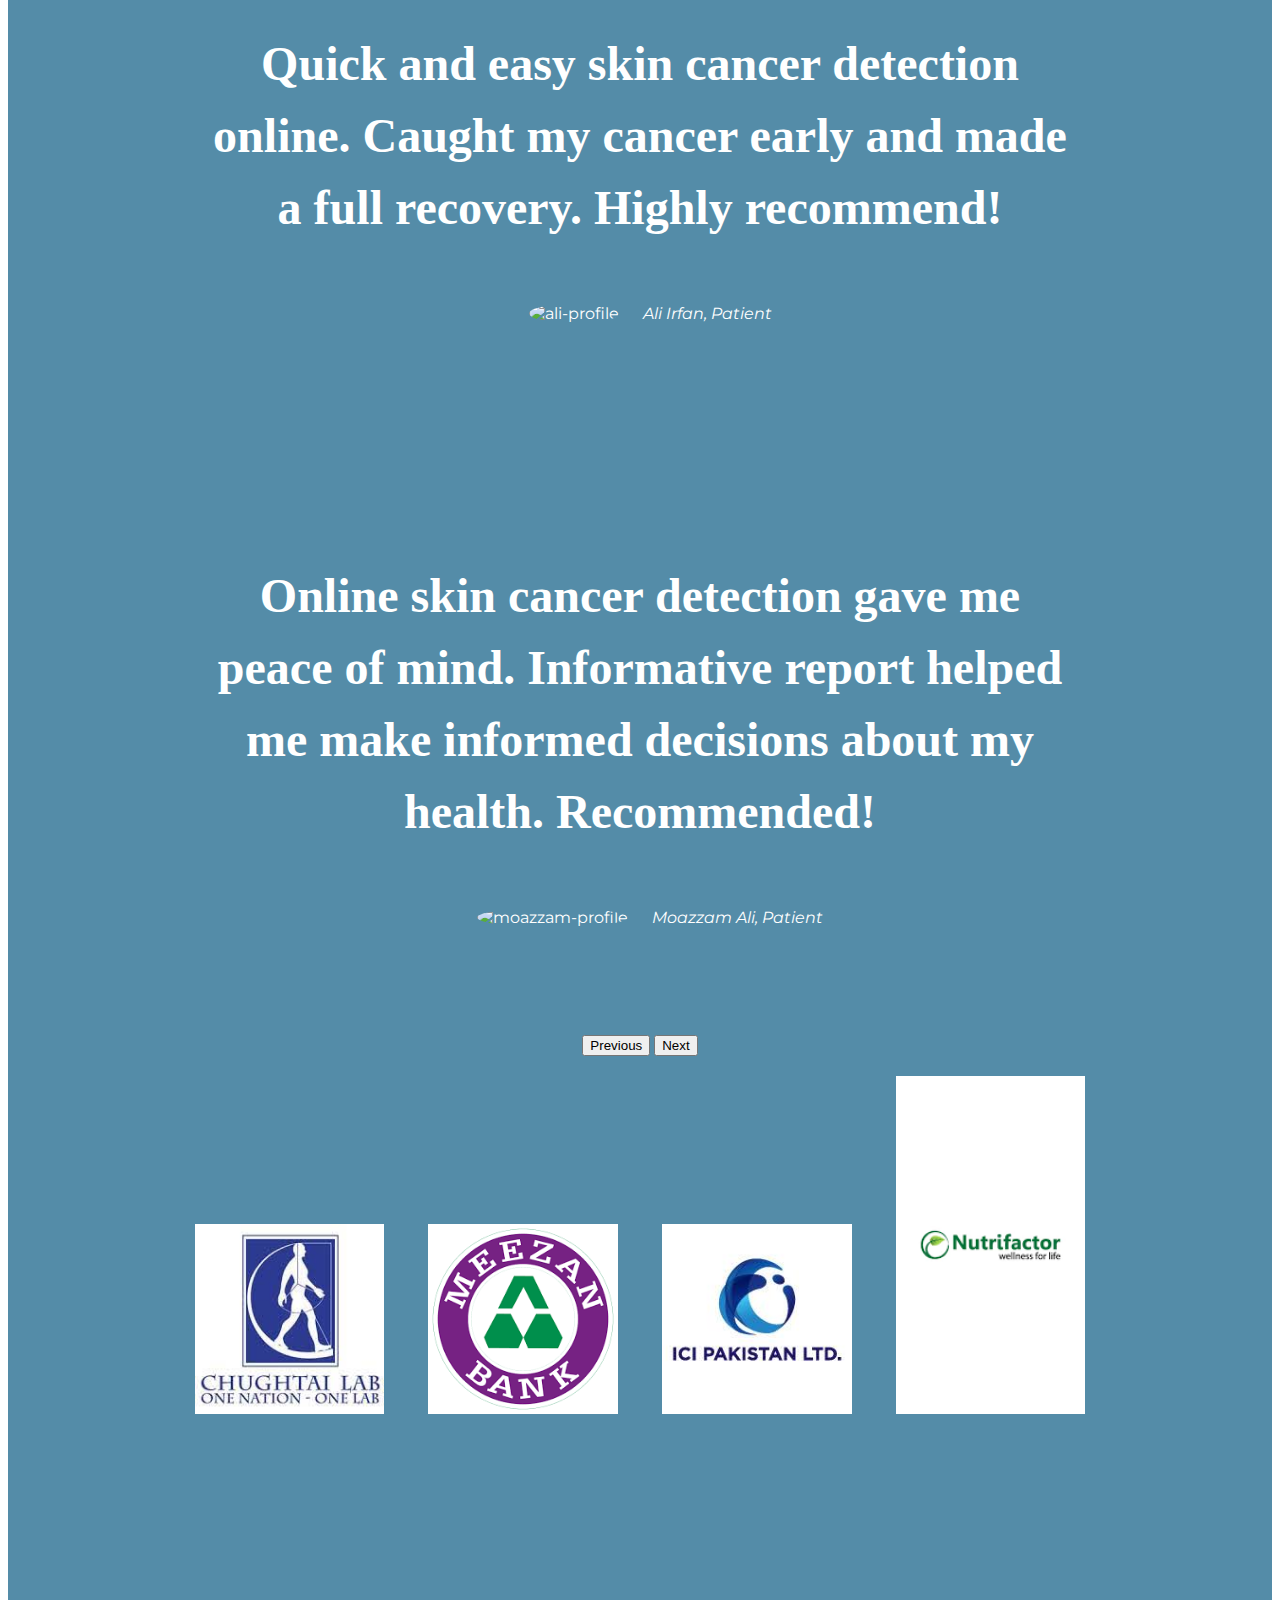
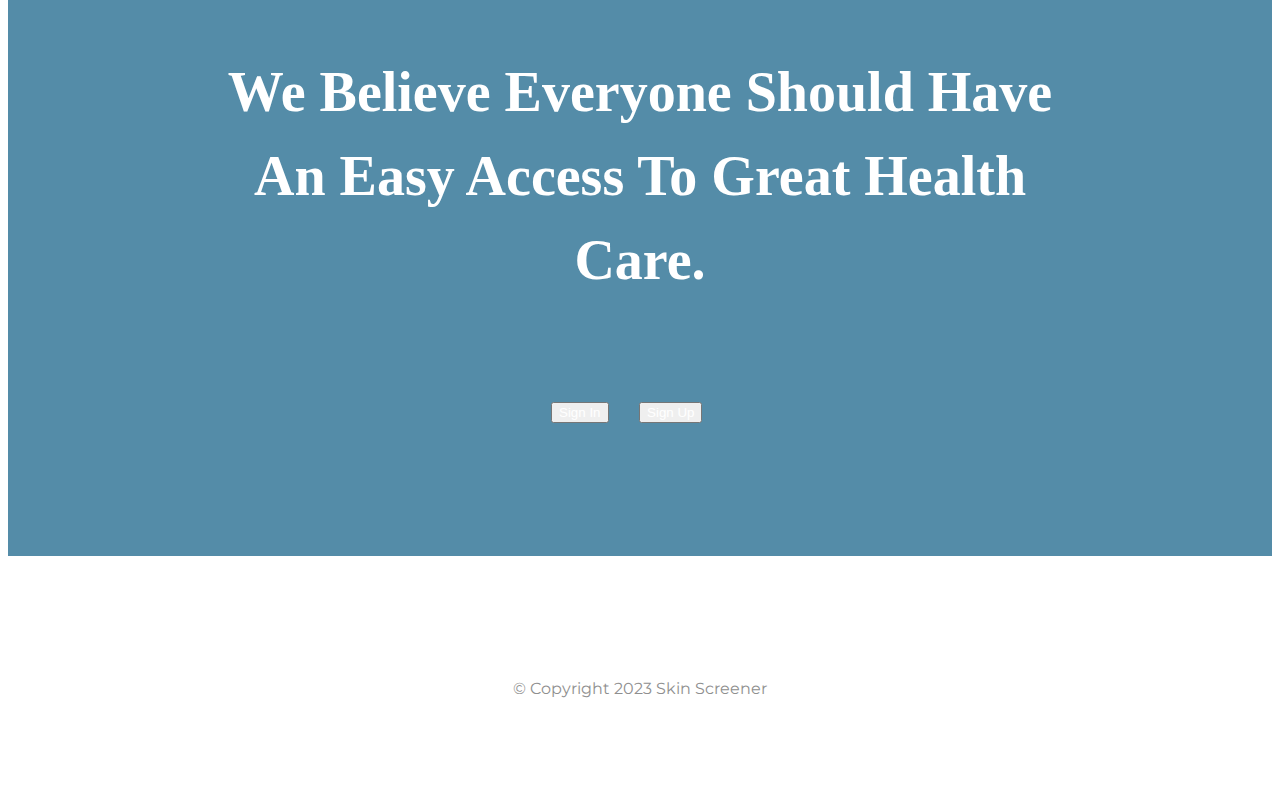
==== commit 6517d479: "Update index.html" ====
--- a/index.html
+++ b/index.html
@@ -139,7 +139,7 @@
   <section class="colored-section" id="press">
     <img class="press-logo" src="images/chugtai.jpg" alt="tc-logo">
     <img class="press-logo" src="images/meezanbank.png" alt="tnw-logo">
-    <img class="press-logo" src="images/ici.png" alt="biz-insider-logo">
+    <img class="press-logo" src="images/ici.jpg" alt="biz-insider-logo">
     <img class="press-logo" src="images/nutrifactor.png" alt="mashable-logo">
 
   </section>
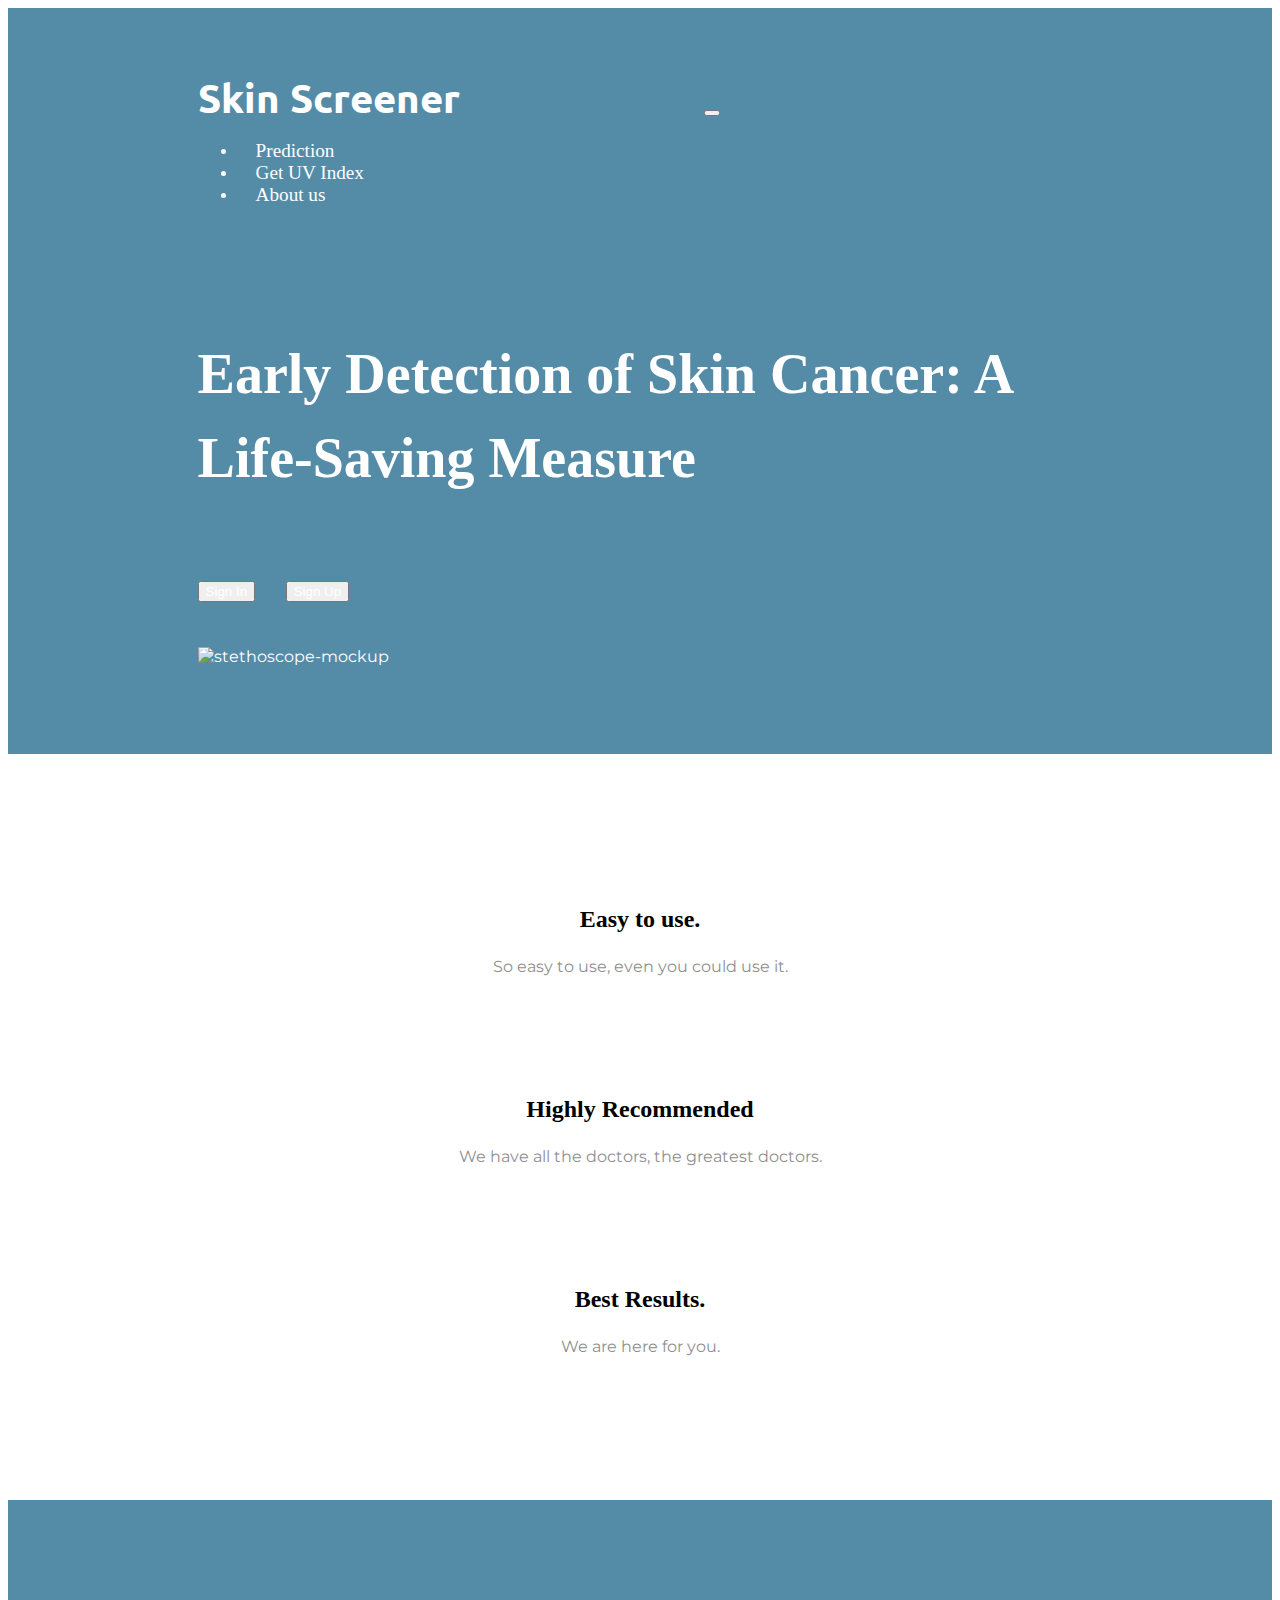
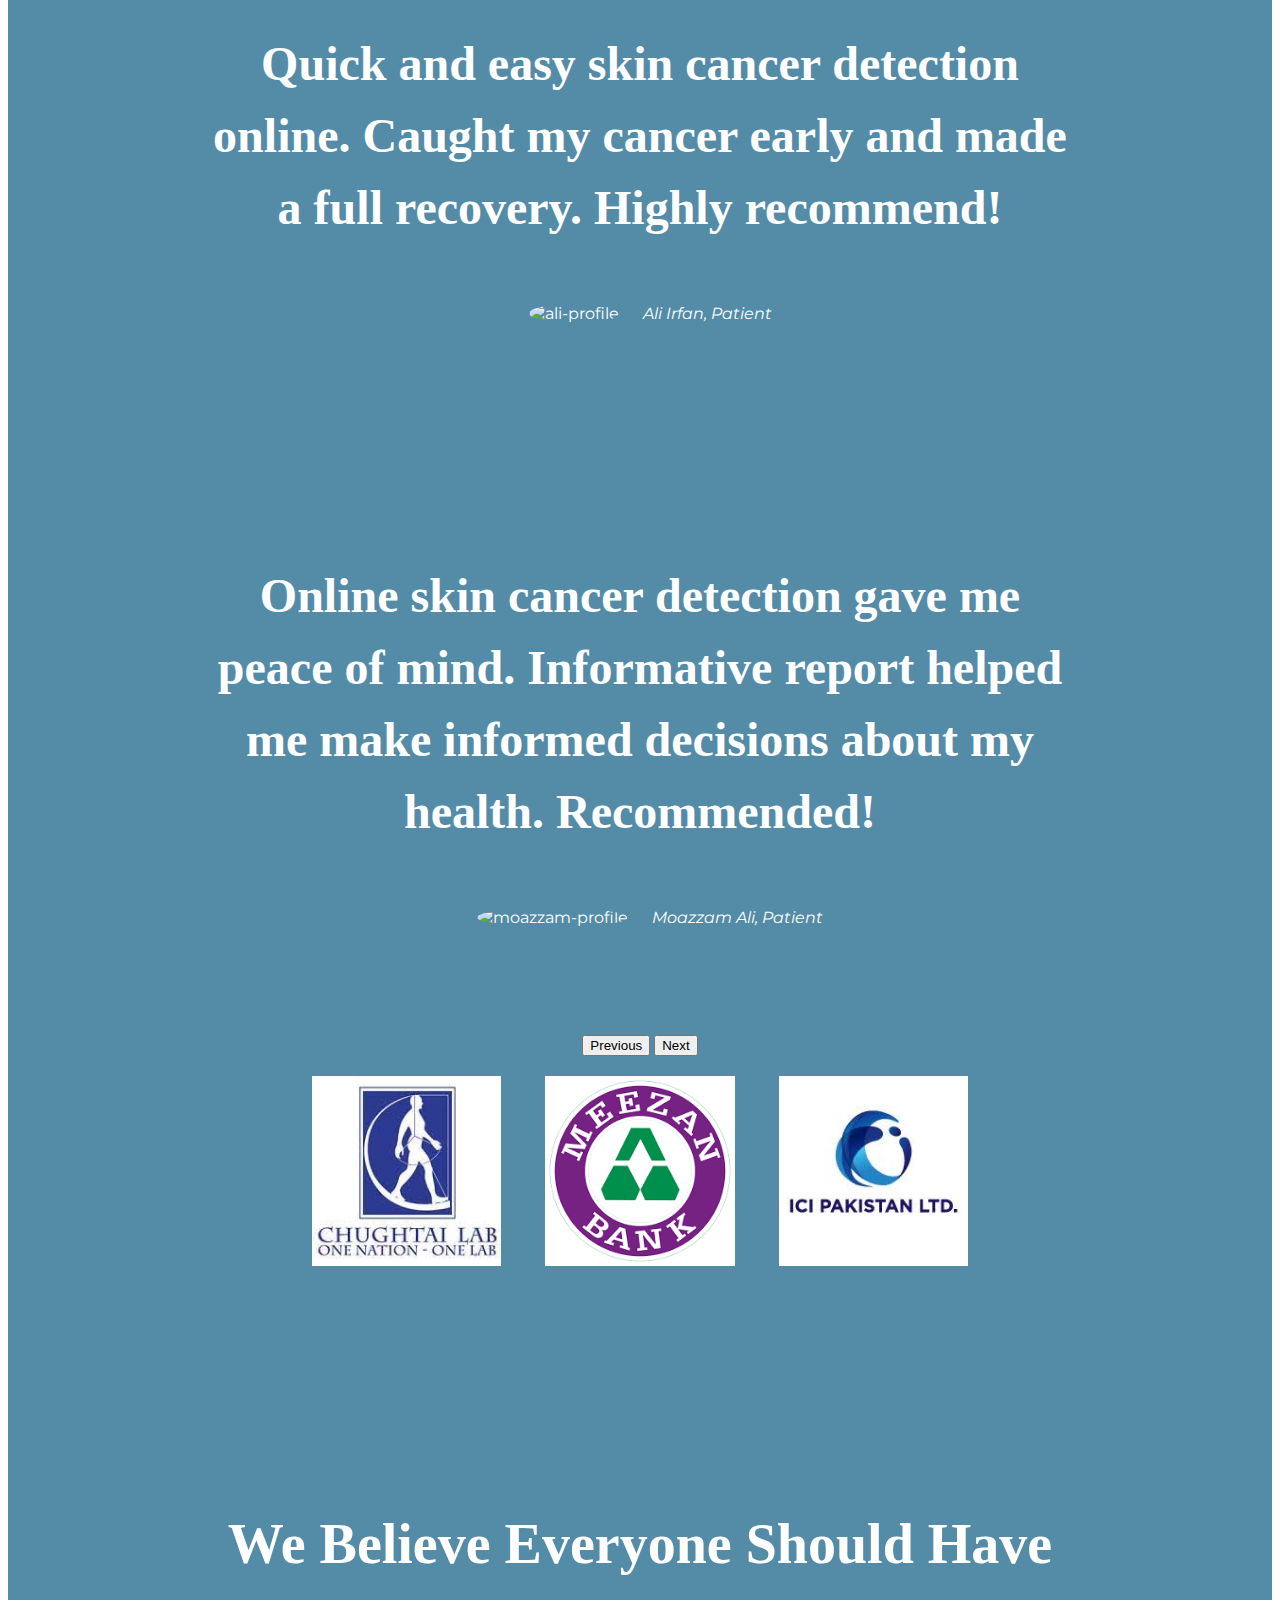
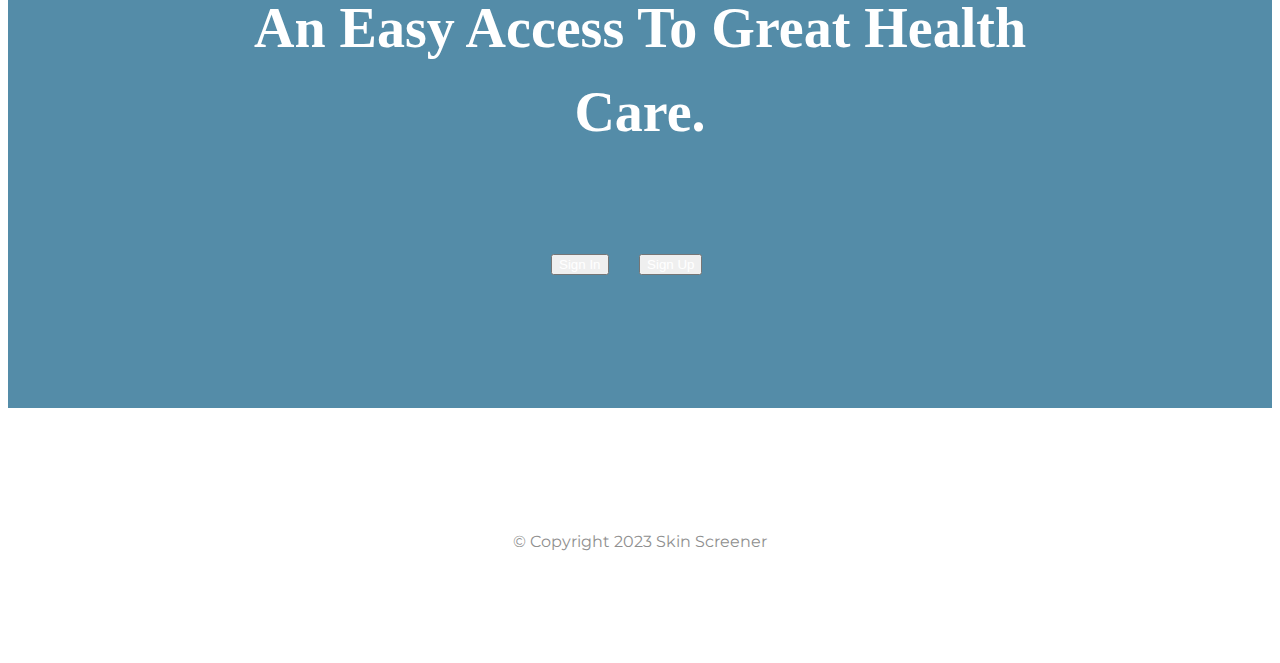
==== commit 871cb5d4: "Update index.html" ====
--- a/index.html
+++ b/index.html
@@ -140,7 +140,6 @@
     <img class="press-logo" src="images/chugtai.jpg" alt="tc-logo">
     <img class="press-logo" src="images/meezanbank.png" alt="tnw-logo">
     <img class="press-logo" src="images/ici.jpg" alt="biz-insider-logo">
-    <img class="press-logo" src="images/nutrifactor.png" alt="mashable-logo">
 
   </section>
 
